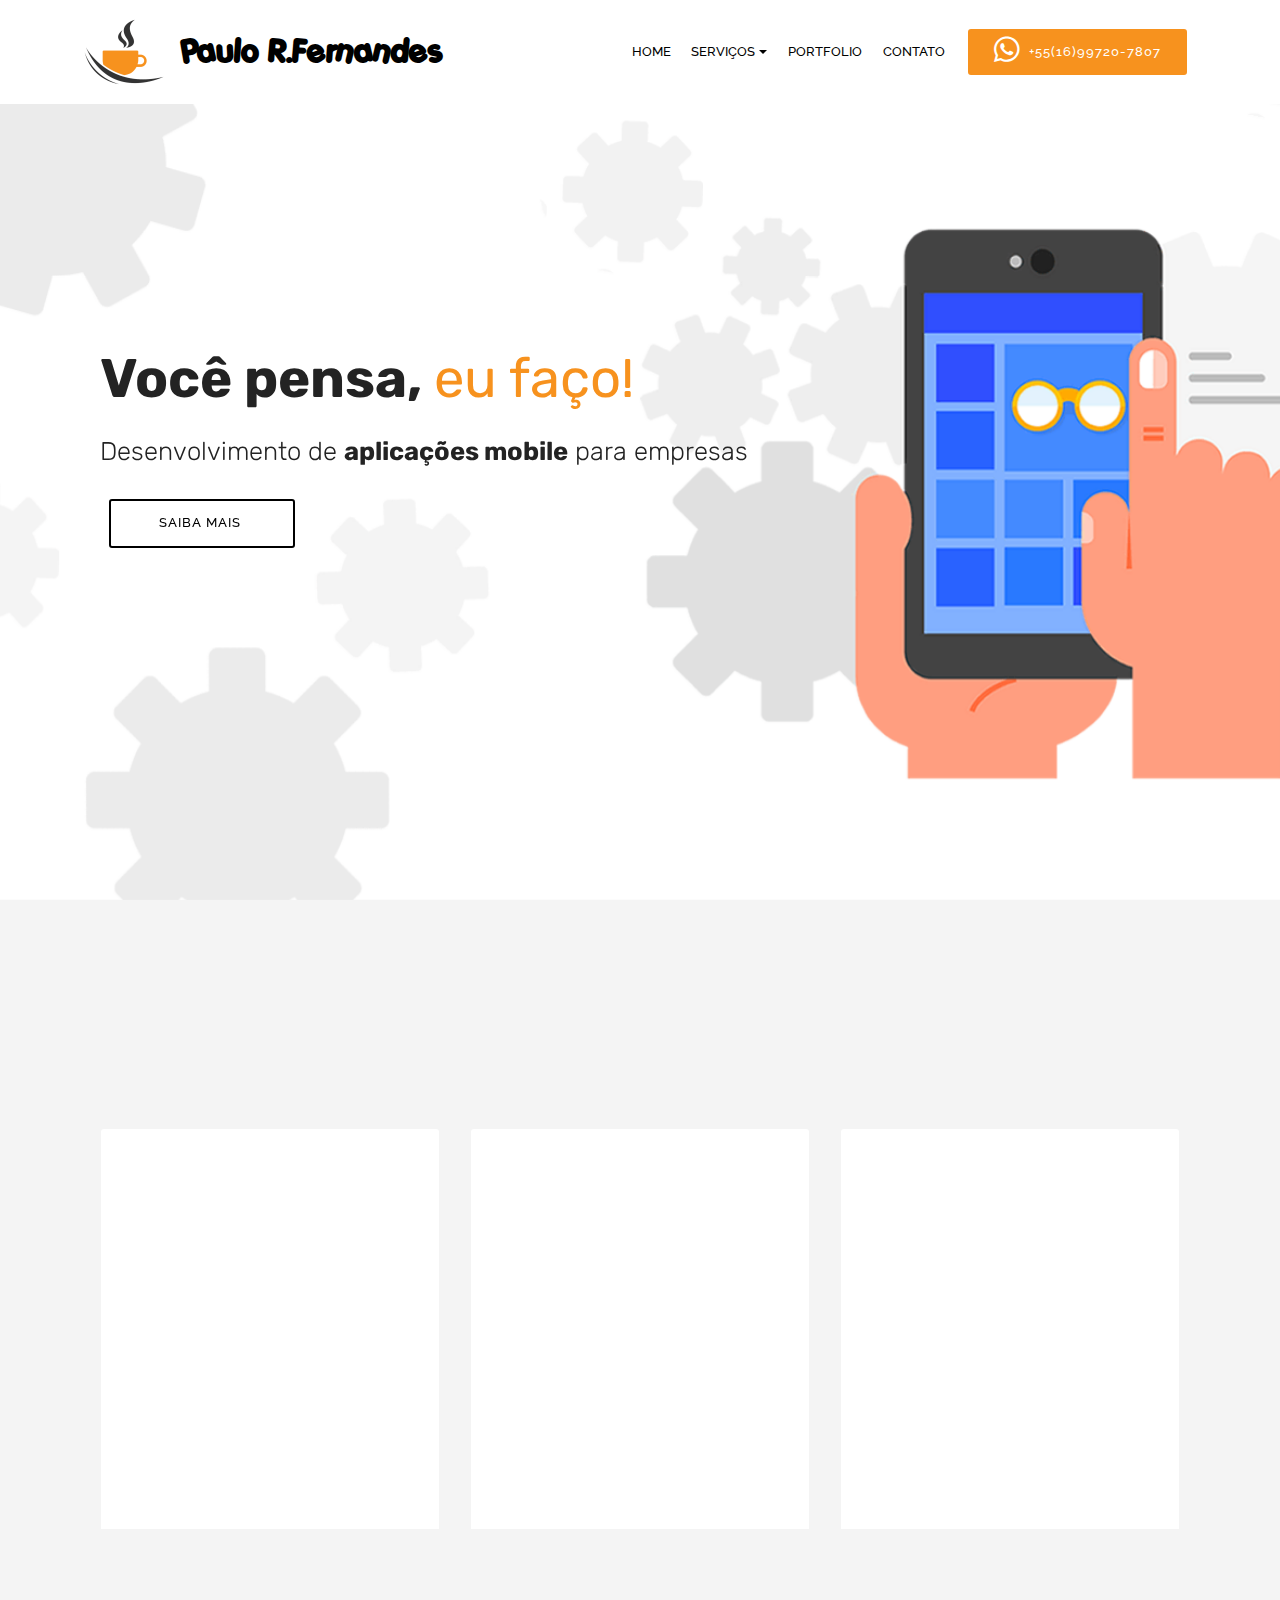
==== Aplicações mobile.html @ 1b13c876 "create github pages" ====
<!DOCTYPE html>
<html >
<head>
  <!-- Site made with Mobirise Website Builder v4.7.1, https://mobirise.com -->
  <meta charset="UTF-8">
  <meta http-equiv="X-UA-Compatible" content="IE=edge">
  <meta name="generator" content="Mobirise v4.7.1, mobirise.com">
  <meta name="viewport" content="width=device-width, initial-scale=1, minimum-scale=1">
  <link rel="shortcut icon" href="assets/images/favicon-1.paulorfernandes-55x55.png" type="image/x-icon">
  <meta name="description" content="Quanto custa ter um aplicativo, qual o valor a investir em um aplicativo para minha empresa?">
  <title>Aplicações mobile para empresas </title>
  <link rel="stylesheet" href="assets/web/assets/mobirise-icons-bold/mobirise-icons-bold.css">
  <link rel="stylesheet" href="assets/web/assets/mobirise-icons/mobirise-icons.css">
  <link rel="stylesheet" href="assets/tether/tether.min.css">
  <link rel="stylesheet" href="assets/soundcloud-plugin/style.css">
  <link rel="stylesheet" href="assets/bootstrap/css/bootstrap.min.css">
  <link rel="stylesheet" href="assets/bootstrap/css/bootstrap-grid.min.css">
  <link rel="stylesheet" href="assets/bootstrap/css/bootstrap-reboot.min.css">
  <link rel="stylesheet" href="assets/animatecss/animate.min.css">
  <link rel="stylesheet" href="assets/dropdown/css/style.css">
  <link rel="stylesheet" href="assets/socicon/css/styles.css">
  <link rel="stylesheet" href="assets/theme/css/style.css">
  <link href="assets/fonts/style.css" rel="stylesheet">
  <link rel="stylesheet" href="assets/mobirise/css/mbr-additional.css" type="text/css">
  
  
  
</head>
<body>

<!-- Google Analytics -->
<script>
(function(i,s,o,g,r,a,m){i['GoogleAnalyticsObject']=r;i[r]=i[r]||function(){
(i[r].q=i[r].q||[]).push(arguments)},i[r].l=1*new Date();a=s.createElement(o),
m=s.getElementsByTagName(o)[0];a.async=1;a.src=g;m.parentNode.insertBefore(a,m)
})(window,document,'script','https://www.google-analytics.com/analytics.js','ga');

ga('create', 'UA-XXXXX-Y', 'auto');
ga('send', 'pageview');
</script>
<!-- /Google Analytics -->


  <section class="menu cid-qTsHadf2aZ" once="menu" id="menu2-12">

    

    <nav class="navbar navbar-expand beta-menu navbar-dropdown align-items-center navbar-fixed-top navbar-toggleable-sm">
        <button class="navbar-toggler navbar-toggler-right" type="button" data-toggle="collapse" data-target="#navbarSupportedContent" aria-controls="navbarSupportedContent" aria-expanded="false" aria-label="Toggle navigation">
            <div class="hamburger">
                <span></span>
                <span></span>
                <span></span>
                <span></span>
            </div>
        </button>
        <div class="menu-logo">
            <div class="navbar-brand">
                <span class="navbar-logo">
                    <a href="index.html#footer1-c">
                        <img src="assets/images/favicon.paulorfernandes-1-176x176.png" alt="Desenvolvedor web desde 2007" title="Desenvolvedor web desde 2007" style="height: 5.5rem;">
                    </a>
                </span>
                <span class="navbar-caption-wrap"><a class="navbar-caption text-black display-5" href="index.html#header9-e">
                        Paulo R.Fernandes</a></span>
            </div>
        </div>
        <div class="collapse navbar-collapse" id="navbarSupportedContent">
            <ul class="navbar-nav nav-dropdown" data-app-modern-menu="true"><li class="nav-item">
                    <a class="nav-link link text-black display-4" href="index.html#header9-e">
                        HOME</a>
                </li><li class="nav-item dropdown open"><a class="nav-link link text-black dropdown-toggle display-4" href="index.html#features10-3" aria-expanded="true" data-toggle="dropdown-submenu">
                        SERVIÇOS</a><div class="dropdown-menu"><a class="text-black dropdown-item display-4" href="index.html#features10-3" aria-expanded="true">MEUS SERVIÇOS</a><a class="text-black dropdown-item display-4" href="app.html#header9-16" aria-expanded="true">APLICAÇÕES MOBILE</a></div></li><li class="nav-item"><a class="nav-link link text-black display-4" href="index.html#clients-0">
                        PORTFOLIO</a></li>
                <li class="nav-item">
                    <a class="nav-link link text-black display-4" href="index.html#form1-a">CONTATO</a>
                </li></ul>
            <div class="navbar-buttons mbr-section-btn"><a class="btn btn-sm btn-primary display-4" href="https://api.whatsapp.com/send?text=Ola,%20Paulo&phone=5516997207807"><span class="socicon socicon-whatsapp mbr-iconfont mbr-iconfont-btn"></span>
                    
                    +55(16)99720-7807</a></div>
        </div>
    </nav>
</section>

<section class="engine"><a href="https://mobirise.ws/l">html web creator</a></section><section class="header9 cid-qZQZypnzHn mbr-fullscreen mbr-parallax-background" id="header9-16">

    

    

    <div class="container">
        <div class="media-container-column mbr-white col-md-8">
            <h1 class="mbr-section-title align-left mbr-bold pb-3 mbr-fonts-style display-1">Você pensa, <a href="#">eu faço!</a></h1>
            <h3 class="mbr-section-subtitle align-left mbr-light pb-3 mbr-fonts-style display-2"><span style="font-style: normal;">
                Desenvolvimento de <strong>aplicações mobile</strong> para empresas</span></h3>
            
            <div class="mbr-section-btn align-left"><a class="btn btn-md btn-black-outline display-4" href="app.html#content4-17">SAIBA MAIS&nbsp;</a></div>
        </div>
    </div>

    
</section>

<section class="mbr-section content4 cid-qZR2YYyKyq" id="content4-17">

    

    <div class="container">
        <div class="media-container-row">
            <div class="title col-12 col-md-8">
                <h2 class="align-center pb-3 mbr-fonts-style display-2"><strong>
                    Soluções em desenvolvimento de aplicativos</strong></h2>
                <h3 class="mbr-section-subtitle align-center mbr-light mbr-fonts-style display-7">Saiba o que posso oferecer para você e sua empresa ingressar no mundo mobile</h3>
                
            </div>
        </div>
    </div>
</section>

<section class="features6 cid-qZQZvyrbsu" id="features6-15">
    
    

    
    <div class="container">
        <div class="media-container-row">

            <div class="card p-3 col-12 col-md-6 col-lg-4">
                <div class="card-img pb-3">
                    <a href="index.html#form1-a"><span class="mbr-iconfont mbrib-touch-swipe" style="color: rgb(0, 0, 0);"></span></a>
                </div>
                <div class="card-box">
                    <h4 class="card-title py-3 mbr-fonts-style display-7"><strong>
                        APLICAÇÕES MOBILE</strong></h4>
                    <p class="mbr-text mbr-fonts-style display-7">
                       O mundo é cada vez mais mobile. E eu estou apto a entregar a melhor opção neste seguimento para sua empresa, desenvolvo em todas as plataformas, IOS, ANDROID, e outros.&nbsp;</p>
                </div>
            </div>

            <div class="card p-3 col-12 col-md-6 col-lg-4">
                <div class="card-img pb-3">
                    <a href="index.html#form1-a"><span class="mbr-iconfont mbrib-website-theme" style="color: rgb(0, 0, 0);"></span></a>
                </div>
                <div class="card-box">
                    <h4 class="card-title py-3 mbr-fonts-style display-7"><strong>
                        DESIGN CRIATIVO</strong></h4>
                    <p class="mbr-text mbr-fonts-style display-7">Quando falamos em design de app trabalho focado &nbsp;na usabilidade de quem vai desfrutar das funcionalidades tentando sempre superar sua expecattiva, formas, cores, icones, e mais.</p>
                </div>
            </div>

            <div class="card p-3 col-12 col-md-6 col-lg-4">
                <div class="card-img pb-3">
                    <a href="index.html#form1-a"><span class="mbr-iconfont mbrib-photos" style="color: rgb(0, 0, 0);"></span></a>
                </div>
                <div class="card-box">
                    <h4 class="card-title py-3 mbr-fonts-style display-7"><strong>
                        APLICATIVOS FACEBOOK</strong></h4>
                    <p class="mbr-text mbr-fonts-style display-7">
                       Considerando um grande meio de comunicação, também crio aplicações mobile para a rede social Facebook, integrando com seu aplicativo direto nas lojas mobile. (IOS e ANDROID)&nbsp;</p>
                </div>
            </div>

            

        </div>

    </div>

</section>

<section class="mbr-section info1 cid-qZRbOLakfM" id="info1-1a">

    

    
    <div class="container">
        <div class="row justify-content-center content-row">
            <div class="media-container-column title col-12 col-lg-7 col-md-6">
                <h3 class="mbr-section-subtitle align-left mbr-light pb-3 mbr-fonts-style display-2">Qual o valor para investir em um aplicativo?&nbsp;</h3>
                <h2 class="align-left mbr-bold mbr-fonts-style display-7">
                    Garantia do melhor (custo X benefício) &nbsp;➜</h2>
            </div>
            <div class="media-container-column col-12 col-lg-3 col-md-4">
                <div class="mbr-section-btn align-right py-4"><a class="btn btn-primary display-4" href="index.html#form1-a">ENTRE EM CONTATO</a></div>
            </div>
        </div>
    </div>
</section>

<section class="cid-qZR9e1FSgz mbr-parallax-background" id="footer1-18">

    

    <div class="mbr-overlay" style="background-color: rgb(0, 0, 0); opacity: 0.5;"></div>

    <div class="container">
        <div class="media-container-row content text-white">
            <div class="col-12 col-md-3">
                <div class="media-wrap">
                    <a href="index.html#header9-e">
                        <img src="assets/images/favicon.paulorfernandes-192x192.png" alt="Encontrando soluções criativas para o seu negócio na web desde 2007" title="Encontrando soluções criativas para o seu negócio na web desde 2007">
                    </a>
                </div>
            </div>
            <div class="col-12 col-md-3 mbr-fonts-style display-7">
                <h5 class="pb-3"></h5>
                <p class="mbr-text"></p>
            </div>
            <div class="col-12 col-md-3 mbr-fonts-style display-4">
                <h5 class="pb-3"><a href="index.html#form1-a">Informações</a></h5>
                <p class="mbr-text">Atendimento &nbsp;em todo o Planeta Terra. Todos os seguimentos e&nbsp;pessoas físicas.<br><br>✆ Tel/Whatsapp <a href="tel:16997207807">+55 (16) 99720-7807</a><br></p>
            </div>
            <div class="col-12 col-md-3 mbr-fonts-style display-7">
                <h5 class="pb-3"></h5>
                <p class="mbr-text"></p>
            </div>
        </div>
        <div class="footer-lower">
            <div class="media-container-row">
                <div class="col-sm-12">
                    <hr>
                </div>
            </div>
            <div class="media-container-row mbr-white">
                <div class="col-sm-6 copyright">
                    <p class="mbr-text mbr-fonts-style display-4">© Copyright | Paulo R.Fernandes - Desenvolvedor Web Desde 2007</p>
                </div>
                <div class="col-md-6">
                    <div class="social-list align-right">
                        <div class="soc-item">
                            <a href="https://twitter.com" target="_blank">
                                <span class="mbr-iconfont mbr-iconfont-social socicon-twitter socicon" style="color: rgb(247, 146, 30);"></span>
                            </a>
                        </div>
                        <div class="soc-item">
                            <a href="https://www.facebook.com" target="_blank">
                                <span class="mbr-iconfont mbr-iconfont-social socicon-facebook socicon" style="color: rgb(247, 146, 30);"></span>
                            </a>
                        </div>
                        <div class="soc-item">
                            <a href="https://www.youtube.com" target="_blank">
                                <span class="mbr-iconfont mbr-iconfont-social socicon-youtube socicon" style="color: rgb(247, 146, 30);"></span>
                            </a>
                        </div>
                        <div class="soc-item">
                            <a href="https://instagram.com" target="_blank">
                                <span class="mbr-iconfont mbr-iconfont-social socicon-instagram socicon" style="color: rgb(247, 146, 30);"></span>
                            </a>
                        </div>
                        <div class="soc-item">
                            <a href="https://plus.google.com" target="_blank">
                                <span class="mbr-iconfont mbr-iconfont-social socicon-googleplus socicon" style="color: rgb(247, 146, 30);"></span>
                            </a>
                        </div>
                        <div class="soc-item">
                            <a href="https://www.behance.net" target="_blank">
                                <span class="mbr-iconfont mbr-iconfont-social socicon-behance socicon" style="color: rgb(247, 146, 30);"></span>
                            </a>
                        </div>
                    </div>
                </div>
            </div>
        </div>
    </div>
</section>


  <script src="assets/web/assets/jquery/jquery.min.js"></script>
  <script src="assets/tether/tether.min.js"></script>
  <script src="assets/popper/popper.min.js"></script>
  <script src="assets/bootstrap/js/bootstrap.min.js"></script>
  <script src="assets/smoothscroll/smooth-scroll.js"></script>
  <script src="assets/parallax/jarallax.min.js"></script>
  <script src="assets/dropdown/js/script.min.js"></script>
  <script src="assets/touchswipe/jquery.touch-swipe.min.js"></script>
  <script src="assets/viewportchecker/jquery.viewportchecker.js"></script>
  <script src="assets/theme/js/script.js"></script>
  
  
 <div id="scrollToTop" class="scrollToTop mbr-arrow-up"><a style="text-align: center;"><i></i></a></div>
    <input name="animation" type="hidden">
  </body>
</html>
---- assets/web/assets/mobirise-icons-bold/mobirise-icons-bold.css ----
@font-face {
  font-family: 'mobirise-icons-bold';
  src:  url('mobirise-icons-bold.eot?m1l4yr');
  src:  url('mobirise-icons-bold.eot?m1l4yr#iefix') format('embedded-opentype'),
    url('mobirise-icons-bold.ttf?m1l4yr') format('truetype'),
    url('mobirise-icons-bold.woff?m1l4yr') format('woff'),
    url('mobirise-icons-bold.svg?m1l4yr#mobirise-icons-bold') format('svg');
  font-weight: normal;
  font-style: normal;
}

[class^="mbrib-"], [class*="mbrib-"] {
  /* use !important to prevent issues with browser extensions that change fonts */
  font-family: 'mobirise-icons-bold' !important;
  speak: none;
  font-style: normal;
  font-weight: normal;
  font-variant: normal;
  text-transform: none;
  line-height: 1;

  /* Better Font Rendering =========== */
  -webkit-font-smoothing: antialiased;
  -moz-osx-font-smoothing: grayscale;
}

.mbrib-add-submenu:before {
  content: "\e900";
}
.mbrib-alert:before {
  content: "\e901";
}
.mbrib-align-center:before {
  content: "\e902";
}
.mbrib-align-justify:before {
  content: "\e903";
}
.mbrib-align-left:before {
  content: "\e904";
}
.mbrib-align-right:before {
  content: "\e905";
}
.mbrib-android:before {
  content: "\e906";
}
.mbrib-apple:before {
  content: "\e907";
}
.mbrib-arrow-down:before {
  content: "\e908";
}
.mbrib-arrow-next:before {
  content: "\e909";
}
.mbrib-arrow-prev:before {
  content: "\e90a";
}
.mbrib-arrow-up:before {
  content: "\e90b";
}
.mbrib-bold:before {
  content: "\e90c";
}
.mbrib-bookmark:before {
  content: "\e90d";
}
.mbrib-bootstrap:before {
  content: "\e90e";
}
.mbrib-briefcase:before {
  content: "\e90f";
}
.mbrib-browse:before {
  content: "\e910";
}
.mbrib-bulleted-list:before {
  content: "\e911";
}
.mbrib-calendar:before {
  content: "\e912";
}
.mbrib-camera:before {
  content: "\e913";
}
.mbrib-cart-add:before {
  content: "\e914";
}
.mbrib-cart-full:before {
  content: "\e915";
}
.mbrib-cash:before {
  content: "\e916";
}
.mbrib-change-style:before {
  content: "\e917";
}
.mbrib-chat:before {
  content: "\e918";
}
.mbrib-clock:before {
  content: "\e919";
}
.mbrib-close:before {
  content: "\e91a";
}
.mbrib-cloud:before {
  content: "\e91b";
}
.mbrib-code:before {
  content: "\e91c";
}
.mbrib-contact-form:before {
  content: "\e91d";
}
.mbrib-credit-card:before {
  content: "\e91e";
}
.mbrib-cursor-click:before {
  content: "\e91f";
}
.mbrib-cust-feedback:before {
  content: "\e920";
}
.mbrib-database:before {
  content: "\e921";
}
.mbrib-delivery:before {
  content: "\e922";
}
.mbrib-desktop:before {
  content: "\e923";
}
.mbrib-devices:before {
  content: "\e924";
}
.mbrib-down:before {
  content: "\e925";
}
.mbrib-download:before {
  content: "\e926";
}
.mbrib-drag-n-drop:before {
  content: "\e927";
}
.mbrib-drag-n-drop2:before {
  content: "\e928";
}
.mbrib-edit:before {
  content: "\e929";
}
.mbrib-edit2:before {
  content: "\e92a";
}
.mbrib-error:before {
  content: "\e92b";
}
.mbrib-extension:before {
  content: "\e92c";
}
.mbrib-features:before {
  content: "\e92d";
}
.mbrib-file:before {
  content: "\e92e";
}
.mbrib-flag:before {
  content: "\e92f";
}
.mbrib-folder:before {
  content: "\e930";
}
.mbrib-gift:before {
  content: "\e931";
}
.mbrib-github:before {
  content: "\e932";
}
.mbrib-globe-2:before {
  content: "\e933";
}
.mbrib-globe:before {
  content: "\e934";
}
.mbrib-growing-chart:before {
  content: "\e935";
}
.mbrib-hearth:before {
  content: "\e936";
}
.mbrib-help:before {
  content: "\e937";
}
.mbrib-home:before {
  content: "\e938";
}
.mbrib-hot-cup:before {
  content: "\e939";
}
.mbrib-idea:before {
  content: "\e93a";
}
.mbrib-image-gallery:before {
  content: "\e93b";
}
.mbrib-image-slider:before {
  content: "\e93c";
}
.mbrib-info:before {
  content: "\e93d";
}
.mbrib-italic:before {
  content: "\e93e";
}
.mbrib-key:before {
  content: "\e93f";
}
.mbrib-laptop:before {
  content: "\e940";
}
.mbrib-layers:before {
  content: "\e941";
}
.mbrib-left-right:before {
  content: "\e942";
}
.mbrib-left:before {
  content: "\e943";
}
.mbrib-letter:before {
  content: "\e944";
}
.mbrib-like:before {
  content: "\e945";
}
.mbrib-link:before {
  content: "\e946";
}
.mbrib-lock:before {
  content: "\e947";
}
.mbrib-login:before {
  content: "\e948";
}
.mbrib-logout:before {
  content: "\e949";
}
.mbrib-magic-stick:before {
  content: "\e94a";
}
.mbrib-map-pin:before {
  content: "\e94b";
}
.mbrib-menu:before {
  content: "\e94c";
}
.mbrib-mobile:before {
  content: "\e94d";
}
.mbrib-mobile2:before {
  content: "\e94e";
}
.mbrib-mobirise:before {
  content: "\e94f";
}
.mbrib-more-horizontal:before {
  content: "\e950";
}
.mbrib-more-vertical:before {
  content: "\e951";
}
.mbrib-music:before {
  content: "\e952";
}
.mbrib-new-file:before {
  content: "\e953";
}
.mbrib-numbered-list:before {
  content: "\e954";
}
.mbrib-opened-folder:before {
  content: "\e955";
}
.mbrib-pages:before {
  content: "\e956";
}
.mbrib-paper-plane:before {
  content: "\e957";
}
.mbrib-paperclip:before {
  content: "\e958";
}
.mbrib-photo:before {
  content: "\e959";
}
.mbrib-photos:before {
  content: "\e95a";
}
.mbrib-pin:before {
  content: "\e95b";
}
.mbrib-play:before {
  content: "\e95c";
}
.mbrib-plus:before {
  content: "\e95d";
}
.mbrib-preview:before {
  content: "\e95e";
}
.mbrib-print:before {
  content: "\e95f";
}
.mbrib-protect:before {
  content: "\e960";
}
.mbrib-question:before {
  content: "\e961";
}
.mbrib-quote-left:before {
  content: "\e962";
}
.mbrib-quote-right:before {
  content: "\e963";
}
.mbrib-redo:before {
  content: "\e964";
}
.mbrib-refresh:before {
  content: "\e965";
}
.mbrib-responsive:before {
  content: "\e966";
}
.mbrib-right:before {
  content: "\e967";
}
.mbrib-rocket:before {
  content: "\e968";
}
.mbrib-sad-face:before {
  content: "\e969";
}
.mbrib-sale:before {
  content: "\e96a";
}
.mbrib-save:before {
  content: "\e96b";
}
.mbrib-search:before {
  content: "\e96c";
}
.mbrib-setting:before {
  content: "\e96d";
}
.mbrib-setting2:before {
  content: "\e96e";
}
.mbrib-setting3:before {
  content: "\e96f";
}
.mbrib-share:before {
  content: "\e970";
}
.mbrib-shopping-bag:before {
  content: "\e971";
}
.mbrib-shopping-basket:before {
  content: "\e972";
}
.mbrib-shopping-cart:before {
  content: "\e973";
}
.mbrib-sites:before {
  content: "\e974";
}
.mbrib-smile-face:before {
  content: "\e975";
}
.mbrib-speed:before {
  content: "\e976";
}
.mbrib-star:before {
  content: "\e977";
}
.mbrib-success:before {
  content: "\e978";
}
.mbrib-sun:before {
  content: "\e979";
}
.mbrib-sun2:before {
  content: "\e97a";
}
.mbrib-tablet-vertical:before {
  content: "\e97b";
}
.mbrib-tablet:before {
  content: "\e97c";
}
.mbrib-target:before {
  content: "\e97d";
}
.mbrib-timer:before {
  content: "\e97e";
}
.mbrib-to-ftp:before {
  content: "\e97f";
}
.mbrib-to-local-drive:before {
  content: "\e980";
}
.mbrib-touch-swipe:before {
  content: "\e981";
}
.mbrib-touch:before {
  content: "\e982";
}
.mbrib-trash:before {
  content: "\e983";
}
.mbrib-underline:before {
  content: "\e984";
}
.mbrib-undo:before {
  content: "\e985";
}
.mbrib-unlink:before {
  content: "\e986";
}
.mbrib-unlock:before {
  content: "\e987";
}
.mbrib-up-down:before {
  content: "\e988";
}
.mbrib-up:before {
  content: "\e989";
}
.mbrib-update:before {
  content: "\e98a";
}
.mbrib-upload:before {
  content: "\e98b";
}
.mbrib-user:before {
  content: "\e98c";
}
.mbrib-user2:before {
  content: "\e98d";
}
.mbrib-users:before {
  content: "\e98e";
}
.mbrib-video-play:before {
  content: "\e98f";
}
.mbrib-video:before {
  content: "\e990";
}
.mbrib-watch:before {
  content: "\e991";
}
.mbrib-website-theme:before {
  content: "\e992";
}
.mbrib-wifi:before {
  content: "\e993";
}
.mbrib-windows:before {
  content: "\e994";
}
.mbrib-zoom-out:before {
  content: "\e995";
}
---- assets/web/assets/mobirise-icons/mobirise-icons.css ----
@font-face {
  font-family: 'MobiriseIcons';
  src:  url('mobirise-icons.eot?spat4u');
  src:  url('mobirise-icons.eot?spat4u#iefix') format('embedded-opentype'),
    url('mobirise-icons.ttf?spat4u') format('truetype'),
    url('mobirise-icons.woff?spat4u') format('woff'),
    url('mobirise-icons.svg?spat4u#MobiriseIcons') format('svg');
  font-weight: normal;
  font-style: normal;
}

[class^="mbri-"], [class*=" mbri-"] {
  /* use !important to prevent issues with browser extensions that change fonts */
  font-family: MobiriseIcons !important;
  speak: none;
  font-style: normal;
  font-weight: normal;
  font-variant: normal;
  text-transform: none;
  line-height: 1;

  /* Better Font Rendering =========== */
  -webkit-font-smoothing: antialiased;
  -moz-osx-font-smoothing: grayscale;
}

.mbri-add-submenu:before {
  content: "\e900";
}
.mbri-alert:before {
  content: "\e901";
}
.mbri-align-center:before {
  content: "\e902";
}
.mbri-align-justify:before {
  content: "\e903";
}
.mbri-align-left:before {
  content: "\e904";
}
.mbri-align-right:before {
  content: "\e905";
}
.mbri-android:before {
  content: "\e906";
}
.mbri-apple:before {
  content: "\e907";
}
.mbri-arrow-down:before {
  content: "\e908";
}
.mbri-arrow-next:before {
  content: "\e909";
}
.mbri-arrow-prev:before {
  content: "\e90a";
}
.mbri-arrow-up:before {
  content: "\e90b";
}
.mbri-bold:before {
  content: "\e90c";
}
.mbri-bookmark:before {
  content: "\e90d";
}
.mbri-bootstrap:before {
  content: "\e90e";
}
.mbri-briefcase:before {
  content: "\e90f";
}
.mbri-browse:before {
  content: "\e910";
}
.mbri-bulleted-list:before {
  content: "\e911";
}
.mbri-calendar:before {
  content: "\e912";
}
.mbri-camera:before {
  content: "\e913";
}
.mbri-cart-add:before {
  content: "\e914";
}
.mbri-cart-full:before {
  content: "\e915";
}
.mbri-cash:before {
  content: "\e916";
}
.mbri-change-style:before {
  content: "\e917";
}
.mbri-chat:before {
  content: "\e918";
}
.mbri-clock:before {
  content: "\e919";
}
.mbri-close:before {
  content: "\e91a";
}
.mbri-cloud:before {
  content: "\e91b";
}
.mbri-code:before {
  content: "\e91c";
}
.mbri-contact-form:before {
  content: "\e91d";
}
.mbri-credit-card:before {
  content: "\e91e";
}
.mbri-cursor-click:before {
  content: "\e91f";
}
.mbri-cust-feedback:before {
  content: "\e920";
}
.mbri-database:before {
  content: "\e921";
}
.mbri-delivery:before {
  content: "\e922";
}
.mbri-desktop:before {
  content: "\e923";
}
.mbri-devices:before {
  content: "\e924";
}
.mbri-down:before {
  content: "\e925";
}
.mbri-download:before {
  content: "\e989";
}
.mbri-drag-n-drop:before {
  content: "\e927";
}
.mbri-drag-n-drop2:before {
  content: "\e928";
}
.mbri-edit:before {
  content: "\e929";
}
.mbri-edit2:before {
  content: "\e92a";
}
.mbri-error:before {
  content: "\e92b";
}
.mbri-extension:before {
  content: "\e92c";
}
.mbri-features:before {
  content: "\e92d";
}
.mbri-file:before {
  content: "\e92e";
}
.mbri-flag:before {
  content: "\e92f";
}
.mbri-folder:before {
  content: "\e930";
}
.mbri-gift:before {
  content: "\e931";
}
.mbri-github:before {
  content: "\e932";
}
.mbri-globe:before {
  content: "\e933";
}
.mbri-globe-2:before {
  content: "\e934";
}
.mbri-growing-chart:before {
  content: "\e935";
}
.mbri-hearth:before {
  content: "\e936";
}
.mbri-help:before {
  content: "\e937";
}
.mbri-home:before {
  content: "\e938";
}
.mbri-hot-cup:before {
  content: "\e939";
}
.mbri-idea:before {
  content: "\e93a";
}
.mbri-image-gallery:before {
  content: "\e93b";
}
.mbri-image-slider:before {
  content: "\e93c";
}
.mbri-info:before {
  content: "\e93d";
}
.mbri-italic:before {
  content: "\e93e";
}
.mbri-key:before {
  content: "\e93f";
}
.mbri-laptop:before {
  content: "\e940";
}
.mbri-layers:before {
  content: "\e941";
}
.mbri-left-right:before {
  content: "\e942";
}
.mbri-left:before {
  content: "\e943";
}
.mbri-letter:before {
  content: "\e944";
}
.mbri-like:before {
  content: "\e945";
}
.mbri-link:before {
  content: "\e946";
}
.mbri-lock:before {
  content: "\e947";
}
.mbri-login:before {
  content: "\e948";
}
.mbri-logout:before {
  content: "\e949";
}
.mbri-magic-stick:before {
  content: "\e94a";
}
.mbri-map-pin:before {
  content: "\e94b";
}
.mbri-menu:before {
  content: "\e94c";
}
.mbri-mobile:before {
  content: "\e94d";
}
.mbri-mobile2:before {
  content: "\e94e";
}
.mbri-mobirise:before {
  content: "\e94f";
}
.mbri-more-horizontal:before {
  content: "\e950";
}
.mbri-more-vertical:before {
  content: "\e951";
}
.mbri-music:before {
  content: "\e952";
}
.mbri-new-file:before {
  content: "\e953";
}
.mbri-numbered-list:before {
  content: "\e954";
}
.mbri-opened-folder:before {
  content: "\e955";
}
.mbri-pages:before {
  content: "\e956";
}
.mbri-paper-plane:before {
  content: "\e957";
}
.mbri-paperclip:before {
  content: "\e958";
}
.mbri-photo:before {
  content: "\e959";
}
.mbri-photos:before {
  content: "\e95a";
}
.mbri-pin:before {
  content: "\e95b";
}
.mbri-play:before {
  content: "\e95c";
}
.mbri-plus:before {
  content: "\e95d";
}
.mbri-preview:before {
  content: "\e95e";
}
.mbri-print:before {
  content: "\e95f";
}
.mbri-protect:before {
  content: "\e960";
}
.mbri-question:before {
  content: "\e961";
}
.mbri-quote-left:before {
  content: "\e962";
}
.mbri-quote-right:before {
  content: "\e963";
}
.mbri-refresh:before {
  content: "\e964";
}
.mbri-responsive:before {
  content: "\e965";
}
.mbri-right:before {
  content: "\e966";
}
.mbri-rocket:before {
  content: "\e967";
}
.mbri-sad-face:before {
  content: "\e968";
}
.mbri-sale:before {
  content: "\e969";
}
.mbri-save:before {
  content: "\e96a";
}
.mbri-search:before {
  content: "\e96b";
}
.mbri-setting:before {
  content: "\e96c";
}
.mbri-setting2:before {
  content: "\e96d";
}
.mbri-setting3:before {
  content: "\e96e";
}
.mbri-share:before {
  content: "\e96f";
}
.mbri-shopping-bag:before {
  content: "\e970";
}
.mbri-shopping-basket:before {
  content: "\e971";
}
.mbri-shopping-cart:before {
  content: "\e972";
}
.mbri-sites:before {
  content: "\e973";
}
.mbri-smile-face:before {
  content: "\e974";
}
.mbri-speed:before {
  content: "\e975";
}
.mbri-star:before {
  content: "\e976";
}
.mbri-success:before {
  content: "\e977";
}
.mbri-sun:before {
  content: "\e978";
}
.mbri-sun2:before {
  content: "\e979";
}
.mbri-tablet:before {
  content: "\e97a";
}
.mbri-tablet-vertical:before {
  content: "\e97b";
}
.mbri-target:before {
  content: "\e97c";
}
.mbri-timer:before {
  content: "\e97d";
}
.mbri-to-ftp:before {
  content: "\e97e";
}
.mbri-to-local-drive:before {
  content: "\e97f";
}
.mbri-touch-swipe:before {
  content: "\e980";
}
.mbri-touch:before {
  content: "\e981";
}
.mbri-trash:before {
  content: "\e982";
}
.mbri-underline:before {
  content: "\e983";
}
.mbri-unlink:before {
  content: "\e984";
}
.mbri-unlock:before {
  content: "\e985";
}
.mbri-up-down:before {
  content: "\e986";
}
.mbri-up:before {
  content: "\e987";
}
.mbri-update:before {
  content: "\e988";
}
.mbri-upload:before {
 content: "\e926"; 
}
.mbri-user:before {
  content: "\e98a";
}
.mbri-user2:before {
  content: "\e98b";
}
.mbri-users:before {
  content: "\e98c";
}
.mbri-video:before {
  content: "\e98d";
}
.mbri-video-play:before {
  content: "\e98e";
}
.mbri-watch:before {
  content: "\e98f";
}
.mbri-website-theme:before {
  content: "\e990";
}
.mbri-wifi:before {
  content: "\e991";
}
.mbri-windows:before {
  content: "\e992";
}
.mbri-zoom-out:before {
  content: "\e993";
}
.mbri-redo:before {
  content: "\e994";
}
.mbri-undo:before {
  content: "\e995";
}
---- assets/soundcloud-plugin/style.css ----
.addons-container {
  position: relative;
  margin-left: auto;
  margin-right: auto;
  padding-right: 15px;
  padding-left: 15px; }
  @media (min-width: 576px) {
    .addons-container {
      padding-right: 15px;
      padding-left: 15px; } }
  @media (min-width: 768px) {
    .addons-container {
      padding-right: 15px;
      padding-left: 15px; } }
  @media (min-width: 992px) {
    .addons-container {
      padding-right: 15px;
      padding-left: 15px; } }
  @media (min-width: 1200px) {
    .addons-container {
      padding-right: 15px;
      padding-left: 15px; } }
  @media (min-width: 576px) {
    .addons-container {
      width: 540px;
      max-width: 100%; } }
  @media (min-width: 768px) {
    .addons-container {
      width: 720px;
      max-width: 100%; } }
  @media (min-width: 992px) {
    .addons-container {
      width: 960px;
      max-width: 100%; } }
  @media (min-width: 1200px) {
    .addons-container {
      width: 1140px;
      max-width: 100%; } }

.addons-container-inner{
    position: relative;
    width: 100%;
    min-height: 1px;
    padding-right: 15px;
    padding-left: 15px;
}
@media (min-width: 567px) {
    .addons-container-inner{
        -ms-flex: 0 0 66.666667%;
        flex: 0 0 66.666667%;
        max-width: 66.666667%;
    }
}
.addons-row{
    display: flex;
    justify-content:center;
}
---- assets/dropdown/css/style.css ----
.navbar-dropdown {
  left: 0;
  padding: 0;
  position: absolute;
  right: 0;
  top: 0;
  transition: all 0.45s ease;
  z-index: 1030;
  background: #282828; }
  .navbar-dropdown .navbar-logo {
    margin-right: 0.8rem;
    transition: margin 0.3s ease-in-out;
    vertical-align: middle; }
    .navbar-dropdown .navbar-logo img {
      height: 3.125rem;
      transition: all 0.3s ease-in-out; }
    .navbar-dropdown .navbar-logo.mbr-iconfont {
      font-size: 3.125rem;
      line-height: 3.125rem; }
  .navbar-dropdown .navbar-caption {
    font-weight: 700;
    white-space: normal;
    vertical-align: -4px;
    line-height: 3.125rem !important; }
    .navbar-dropdown .navbar-caption, .navbar-dropdown .navbar-caption:hover {
      color: inherit;
      text-decoration: none; }
  .navbar-dropdown .mbr-iconfont + .navbar-caption {
    vertical-align: -1px; }
  .navbar-dropdown.navbar-fixed-top {
    position: fixed; }
  .navbar-dropdown .navbar-brand span {
    vertical-align: -4px; }
  .navbar-dropdown.bg-color.transparent {
    background: none; }
  .navbar-dropdown.navbar-short .navbar-brand {
    padding: 0.625rem 0; }
    .navbar-dropdown.navbar-short .navbar-brand span {
      vertical-align: -1px; }
  .navbar-dropdown.navbar-short .navbar-caption {
    line-height: 2.375rem !important;
    vertical-align: -2px; }
  .navbar-dropdown.navbar-short .navbar-logo {
    margin-right: 0.5rem; }
    .navbar-dropdown.navbar-short .navbar-logo img {
      height: 2.375rem; }
    .navbar-dropdown.navbar-short .navbar-logo.mbr-iconfont {
      font-size: 2.375rem;
      line-height: 2.375rem; }
  .navbar-dropdown.navbar-short .mbr-table-cell {
    height: 3.625rem; }
  .navbar-dropdown .navbar-close {
    left: 0.6875rem;
    position: fixed;
    top: 0.75rem;
    z-index: 1000; }
  .navbar-dropdown .hamburger-icon {
    content: "";
    display: inline-block;
    vertical-align: middle;
    width: 16px;
    -webkit-box-shadow: 0 -6px 0 1px #282828,0 0 0 1px #282828,0 6px 0 1px #282828;
    -moz-box-shadow: 0 -6px 0 1px #282828,0 0 0 1px #282828,0 6px 0 1px #282828;
    box-shadow: 0 -6px 0 1px #282828,0 0 0 1px #282828,0 6px 0 1px #282828; }

.dropdown-menu .dropdown-toggle[data-toggle="dropdown-submenu"]::after {
  border-bottom: 0.35em solid transparent;
  border-left: 0.35em solid;
  border-right: 0;
  border-top: 0.35em solid transparent;
  margin-left: 0.3rem; }

.dropdown-menu .dropdown-item:focus {
  outline: 0; }

.nav-dropdown {
  font-size: 0.75rem;
  font-weight: 500;
  height: auto !important; }
  .nav-dropdown .nav-btn {
    padding-left: 1rem; }
  .nav-dropdown .link {
    margin: .667em 1.667em;
    font-weight: 500;
    padding: 0;
    transition: color .2s ease-in-out; }
    .nav-dropdown .link.dropdown-toggle {
      margin-right: 2.583em; }
      .nav-dropdown .link.dropdown-toggle::after {
        margin-left: .25rem;
        border-top: 0.35em solid;
        border-right: 0.35em solid transparent;
        border-left: 0.35em solid transparent;
        border-bottom: 0; }
      .nav-dropdown .link.dropdown-toggle[aria-expanded="true"] {
        margin: 0;
        padding: 0.667em 3.263em  0.667em 1.667em; }
  .nav-dropdown .link::after,
  .nav-dropdown .dropdown-item::after {
    color: inherit; }
  .nav-dropdown .btn {
    font-size: 0.75rem;
    font-weight: 700;
    letter-spacing: 0;
    margin-bottom: 0;
    padding-left: 1.25rem;
    padding-right: 1.25rem; }
  .nav-dropdown .dropdown-menu {
    border-radius: 0;
    border: 0;
    left: 0;
    margin: 0;
    padding-bottom: 1.25rem;
    padding-top: 1.25rem;
    position: relative; }
  .nav-dropdown .dropdown-submenu {
    margin-left: 0.125rem;
    top: 0; }
  .nav-dropdown .dropdown-item {
    font-weight: 500;
    line-height: 2;
    padding: 0.3846em 4.615em 0.3846em 1.5385em;
    position: relative;
    transition: color .2s ease-in-out, background-color .2s ease-in-out; }
    .nav-dropdown .dropdown-item::after {
      margin-top: -0.3077em;
      position: absolute;
      right: 1.1538em;
      top: 50%; }
    .nav-dropdown .dropdown-item:focus, .nav-dropdown .dropdown-item:hover {
      background: none; }

@media (max-width: 767px) {
  .nav-dropdown.navbar-toggleable-sm {
    bottom: 0;
    display: none;
    left: 0;
    overflow-x: hidden;
    position: fixed;
    top: 0;
    transform: translateX(-100%);
    -ms-transform: translateX(-100%);
    -webkit-transform: translateX(-100%);
    width: 18.75rem;
    z-index: 999; } }
.nav-dropdown.navbar-toggleable-xl {
  bottom: 0;
  display: none;
  left: 0;
  overflow-x: hidden;
  position: fixed;
  top: 0;
  transform: translateX(-100%);
  -ms-transform: translateX(-100%);
  -webkit-transform: translateX(-100%);
  width: 18.75rem;
  z-index: 999; }

.nav-dropdown-sm {
  display: block !important;
  overflow-x: hidden;
  overflow: auto;
  padding-top: 3.875rem; }
  .nav-dropdown-sm::after {
    content: "";
    display: block;
    height: 3rem;
    width: 100%; }
  .nav-dropdown-sm.collapse.in ~ .navbar-close {
    display: block !important; }
  .nav-dropdown-sm.collapsing, .nav-dropdown-sm.collapse.in {
    transform: translateX(0);
    -ms-transform: translateX(0);
    -webkit-transform: translateX(0);
    transition: all 0.25s ease-out;
    -webkit-transition: all 0.25s ease-out;
    background: #282828; }
  .nav-dropdown-sm.collapsing[aria-expanded="false"] {
    transform: translateX(-100%);
    -ms-transform: translateX(-100%);
    -webkit-transform: translateX(-100%); }
  .nav-dropdown-sm .nav-item {
    display: block;
    margin-left: 0 !important;
    padding-left: 0; }
  .nav-dropdown-sm .link,
  .nav-dropdown-sm .dropdown-item {
    border-top: 1px dotted rgba(255, 255, 255, 0.1);
    font-size: 0.8125rem;
    line-height: 1.6;
    margin: 0 !important;
    padding: 0.875rem 2.4rem 0.875rem 1.5625rem !important;
    position: relative;
    white-space: normal; }
    .nav-dropdown-sm .link:focus, .nav-dropdown-sm .link:hover,
    .nav-dropdown-sm .dropdown-item:focus,
    .nav-dropdown-sm .dropdown-item:hover {
      background: rgba(0, 0, 0, 0.2) !important;
      color: #c0a375; }
  .nav-dropdown-sm .nav-btn {
    position: relative;
    padding: 1.5625rem 1.5625rem 0 1.5625rem; }
    .nav-dropdown-sm .nav-btn::before {
      border-top: 1px dotted rgba(255, 255, 255, 0.1);
      content: "";
      left: 0;
      position: absolute;
      top: 0;
      width: 100%; }
    .nav-dropdown-sm .nav-btn + .nav-btn {
      padding-top: 0.625rem; }
      .nav-dropdown-sm .nav-btn + .nav-btn::before {
        display: none; }
  .nav-dropdown-sm .btn {
    padding: 0.625rem 0; }
  .nav-dropdown-sm .dropdown-toggle[data-toggle="dropdown-submenu"]::after {
    margin-left: .25rem;
    border-top: 0.35em solid;
    border-right: 0.35em solid transparent;
    border-left: 0.35em solid transparent;
    border-bottom: 0; }
  .nav-dropdown-sm .dropdown-toggle[data-toggle="dropdown-submenu"][aria-expanded="true"]::after {
    border-top: 0;
    border-right: 0.35em solid transparent;
    border-left: 0.35em solid transparent;
    border-bottom: 0.35em solid; }
  .nav-dropdown-sm .dropdown-menu {
    margin: 0;
    padding: 0;
    position: relative;
    top: 0;
    left: 0;
    width: 100%;
    border: 0;
    float: none;
    border-radius: 0;
    background: none; }
  .nav-dropdown-sm .dropdown-submenu {
    left: 100%;
    margin-left: 0.125rem;
    margin-top: -1.25rem;
    top: 0; }

.navbar-toggleable-sm .nav-dropdown .dropdown-menu {
  position: absolute; }

.navbar-toggleable-sm .nav-dropdown .dropdown-submenu {
  left: 100%;
  margin-left: 0.125rem;
  margin-top: -1.25rem;
  top: 0; }

.navbar-toggleable-sm.opened .nav-dropdown .dropdown-menu {
  position: relative; }

.navbar-toggleable-sm.opened .nav-dropdown .dropdown-submenu {
  left: 0;
  margin-left: 00rem;
  margin-top: 0rem;
  top: 0; }

.is-builder .nav-dropdown.collapsing {
  transition: none !important; }

/*# sourceMappingURL=style.css.map */
---- assets/socicon/css/styles.css ----
@charset "UTF-8";

@font-face {
  font-family: "socicon";
  src:url("../fonts/socicon.eot");
  src:url("../fonts/socicon.eot?#iefix") format("embedded-opentype"),
    url("../fonts/socicon.woff") format("woff"),
    url("../fonts/socicon.ttf") format("truetype"),
    url("../fonts/socicon.svg#socicon") format("svg");
  font-weight: normal;
  font-style: normal;

}

[data-icon]:before {
  font-family: "socicon" !important;
  content: attr(data-icon);
  font-style: normal !important;
  font-weight: normal !important;
  font-variant: normal !important;
  text-transform: none !important;
  speak: none;
  line-height: 1;
  -webkit-font-smoothing: antialiased;
  -moz-osx-font-smoothing: grayscale;
}

[class^="socicon-"]:before,
[class*=" socicon-"]:before {
  font-family: "socicon" !important;
  font-style: normal !important;
  font-weight: normal !important;
  font-variant: normal !important;
  text-transform: none !important;
  speak: none;
  line-height: 1;
  -webkit-font-smoothing: antialiased;
  -moz-osx-font-smoothing: grayscale;
}

.socicon-modelmayhem:before {
  content: "\e000";
}
.socicon-mixcloud:before {
  content: "\e001";
}
.socicon-drupal:before {
  content: "\e002";
}
.socicon-swarm:before {
  content: "\e003";
}
.socicon-istock:before {
  content: "\e004";
}
.socicon-yammer:before {
  content: "\e005";
}
.socicon-ello:before {
  content: "\e006";
}
.socicon-stackoverflow:before {
  content: "\e007";
}
.socicon-persona:before {
  content: "\e008";
}
.socicon-triplej:before {
  content: "\e009";
}
.socicon-houzz:before {
  content: "\e00a";
}
.socicon-rss:before {
  content: "\e00b";
}
.socicon-paypal:before {
  content: "\e00c";
}
.socicon-odnoklassniki:before {
  content: "\e00d";
}
.socicon-airbnb:before {
  content: "\e00e";
}
.socicon-periscope:before {
  content: "\e00f";
}
.socicon-outlook:before {
  content: "\e010";
}
.socicon-coderwall:before {
  content: "\e011";
}
.socicon-tripadvisor:before {
  content: "\e012";
}
.socicon-appnet:before {
  content: "\e013";
}
.socicon-goodreads:before {
  content: "\e014";
}
.socicon-tripit:before {
  content: "\e015";
}
.socicon-lanyrd:before {
  content: "\e016";
}
.socicon-slideshare:before {
  content: "\e017";
}
.socicon-buffer:before {
  content: "\e018";
}
.socicon-disqus:before {
  content: "\e019";
}
.socicon-vkontakte:before {
  content: "\e01a";
}
.socicon-whatsapp:before {
  content: "\e01b";
}
.socicon-patreon:before {
  content: "\e01c";
}
.socicon-storehouse:before {
  content: "\e01d";
}
.socicon-pocket:before {
  content: "\e01e";
}
.socicon-mail:before {
  content: "\e01f";
}
.socicon-blogger:before {
  content: "\e020";
}
.socicon-technorati:before {
  content: "\e021";
}
.socicon-reddit:before {
  content: "\e022";
}
.socicon-dribbble:before {
  content: "\e023";
}
.socicon-stumbleupon:before {
  content: "\e024";
}
.socicon-digg:before {
  content: "\e025";
}
.socicon-envato:before {
  content: "\e026";
}
.socicon-behance:before {
  content: "\e027";
}
.socicon-delicious:before {
  content: "\e028";
}
.socicon-deviantart:before {
  content: "\e029";
}
.socicon-forrst:before {
  content: "\e02a";
}
.socicon-play:before {
  content: "\e02b";
}
.socicon-zerply:before {
  content: "\e02c";
}
.socicon-wikipedia:before {
  content: "\e02d";
}
.socicon-apple:before {
  content: "\e02e";
}
.socicon-flattr:before {
  content: "\e02f";
}
.socicon-github:before {
  content: "\e030";
}
.socicon-renren:before {
  content: "\e031";
}
.socicon-friendfeed:before {
  content: "\e032";
}
.socicon-newsvine:before {
  content: "\e033";
}
.socicon-identica:before {
  content: "\e034";
}
.socicon-bebo:before {
  content: "\e035";
}
.socicon-zynga:before {
  content: "\e036";
}
.socicon-steam:before {
  content: "\e037";
}
.socicon-xbox:before {
  content: "\e038";
}
.socicon-windows:before {
  content: "\e039";
}
.socicon-qq:before {
  content: "\e03a";
}
.socicon-douban:before {
  content: "\e03b";
}
.socicon-meetup:before {
  content: "\e03c";
}
.socicon-playstation:before {
  content: "\e03d";
}
.socicon-android:before {
  content: "\e03e";
}
.socicon-snapchat:before {
  content: "\e03f";
}
.socicon-twitter:before {
  content: "\e040";
}
.socicon-facebook:before {
  content: "\e041";
}
.socicon-googleplus:before {
  content: "\e042";
}
.socicon-pinterest:before {
  content: "\e043";
}
.socicon-foursquare:before {
  content: "\e044";
}
.socicon-yahoo:before {
  content: "\e045";
}
.socicon-skype:before {
  content: "\e046";
}
.socicon-yelp:before {
  content: "\e047";
}
.socicon-feedburner:before {
  content: "\e048";
}
.socicon-linkedin:before {
  content: "\e049";
}
.socicon-viadeo:before {
  content: "\e04a";
}
.socicon-xing:before {
  content: "\e04b";
}
.socicon-myspace:before {
  content: "\e04c";
}
.socicon-soundcloud:before {
  content: "\e04d";
}
.socicon-spotify:before {
  content: "\e04e";
}
.socicon-grooveshark:before {
  content: "\e04f";
}
.socicon-lastfm:before {
  content: "\e050";
}
.socicon-youtube:before {
  content: "\e051";
}
.socicon-vimeo:before {
  content: "\e052";
}
.socicon-dailymotion:before {
  content: "\e053";
}
.socicon-vine:before {
  content: "\e054";
}
.socicon-flickr:before {
  content: "\e055";
}
.socicon-500px:before {
  content: "\e056";
}
.socicon-wordpress:before {
  content: "\e058";
}
.socicon-tumblr:before {
  content: "\e059";
}
.socicon-twitch:before {
  content: "\e05a";
}
.socicon-8tracks:before {
  content: "\e05b";
}
.socicon-amazon:before {
  content: "\e05c";
}
.socicon-icq:before {
  content: "\e05d";
}
.socicon-smugmug:before {
  content: "\e05e";
}
.socicon-ravelry:before {
  content: "\e05f";
}
.socicon-weibo:before {
  content: "\e060";
}
.socicon-baidu:before {
  content: "\e061";
}
.socicon-angellist:before {
  content: "\e062";
}
.socicon-ebay:before {
  content: "\e063";
}
.socicon-imdb:before {
  content: "\e064";
}
.socicon-stayfriends:before {
  content: "\e065";
}
.socicon-residentadvisor:before {
  content: "\e066";
}
.socicon-google:before {
  content: "\e067";
}
.socicon-yandex:before {
  content: "\e068";
}
.socicon-sharethis:before {
  content: "\e069";
}
.socicon-bandcamp:before {
  content: "\e06a";
}
.socicon-itunes:before {
  content: "\e06b";
}
.socicon-deezer:before {
  content: "\e06c";
}
.socicon-telegram:before {
  content: "\e06e";
}
.socicon-openid:before {
  content: "\e06f";
}
.socicon-amplement:before {
  content: "\e070";
}
.socicon-viber:before {
  content: "\e071";
}
.socicon-zomato:before {
  content: "\e072";
}
.socicon-draugiem:before {
  content: "\e074";
}
.socicon-endomodo:before {
  content: "\e075";
}
.socicon-filmweb:before {
  content: "\e076";
}
.socicon-stackexchange:before {
  content: "\e077";
}
.socicon-wykop:before {
  content: "\e078";
}
.socicon-teamspeak:before {
  content: "\e079";
}
.socicon-teamviewer:before {
  content: "\e07a";
}
.socicon-ventrilo:before {
  content: "\e07b";
}
.socicon-younow:before {
  content: "\e07c";
}
.socicon-raidcall:before {
  content: "\e07d";
}
.socicon-mumble:before {
  content: "\e07e";
}
.socicon-medium:before {
  content: "\e06d";
}
.socicon-bebee:before {
  content: "\e07f";
}
.socicon-hitbox:before {
  content: "\e080";
}
.socicon-reverbnation:before {
  content: "\e081";
}
.socicon-formulr:before {
  content: "\e082";
}
.socicon-instagram:before {
  content: "\e057";
}
.socicon-battlenet:before {
  content: "\e083";
}
.socicon-chrome:before {
  content: "\e084";
}
.socicon-discord:before {
  content: "\e086";
}
.socicon-issuu:before {
  content: "\e087";
}
.socicon-macos:before {
  content: "\e088";
}
.socicon-firefox:before {
  content: "\e089";
}
.socicon-opera:before {
  content: "\e08d";
}
.socicon-keybase:before {
  content: "\e090";
}
.socicon-alliance:before {
  content: "\e091";
}
.socicon-livejournal:before {
  content: "\e092";
}
.socicon-googlephotos:before {
  content: "\e093";
}
.socicon-horde:before {
  content: "\e094";
}
.socicon-etsy:before {
  content: "\e095";
}
.socicon-zapier:before {
  content: "\e096";
}
.socicon-google-scholar:before {
  content: "\e097";
}
.socicon-researchgate:before {
  content: "\e098";
}
.socicon-wechat:before {
  content: "\e099";
}
.socicon-strava:before {
  content: "\e09a";
}
.socicon-line:before {
  content: "\e09b";
}
.socicon-lyft:before {
  content: "\e09c";
}
.socicon-uber:before {
  content: "\e09d";
}
.socicon-songkick:before {
  content: "\e09e";
}
.socicon-viewbug:before {
  content: "\e09f";
}
.socicon-googlegroups:before {
  content: "\e0a0";
}
.socicon-quora:before {
  content: "\e073";
}
.socicon-diablo:before {
  content: "\e085";
}
.socicon-blizzard:before {
  content: "\e0a1";
}
.socicon-hearthstone:before {
  content: "\e08b";
}
.socicon-heroes:before {
  content: "\e08a";
}
.socicon-overwatch:before {
  content: "\e08c";
}
.socicon-warcraft:before {
  content: "\e08e";
}
.socicon-starcraft:before {
  content: "\e08f";
}
.socicon-beam:before {
  content: "\e0a2";
}
.socicon-curse:before {
  content: "\e0a3";
}
.socicon-player:before {
  content: "\e0a4";
}
.socicon-streamjar:before {
  content: "\e0a5";
}
.socicon-nintendo:before {
  content: "\e0a6";
}
.socicon-hellocoton:before {
  content: "\e0a7";
}
---- assets/theme/css/style.css ----
/*!
 * Mobirise v4 theme (https://mobirise.com/)
 * Copyright 2017 Mobirise
 */
section {
  background-color: #eeeeee; }

section,
.container,
.container-fluid {
  position: relative;
  word-wrap: break-word; }

a.mbr-iconfont:hover {
  text-decoration: none; }

.article .lead p, .article .lead ul, .article .lead ol, .article .lead pre, .article .lead blockquote {
  margin-bottom: 0; }

a {
  font-style: normal;
  font-weight: 400;
  cursor: pointer; }
  a, a:hover {
    text-decoration: none; }

figure {
  margin-bottom: 0; }

body {
  color: #232323; }

h1, h2, h3, h4, h5, h6,
.h1, .h2, .h3, .h4, .h5, .h6,
.display-1, .display-2, .display-3, .display-4 {
  line-height: 1;
  word-break: break-word;
  word-wrap: break-word; }

b, strong {
  font-weight: bold; }

blockquote {
  padding: 10px 0 10px 20px;
  position: relative;
  border-left: 2px solid;
  border-color: #ff3366; }

input:-webkit-autofill, input:-webkit-autofill:hover, input:-webkit-autofill:focus, input:-webkit-autofill:active {
  transition-delay: 9999s;
  transition-property: background-color, color; }

textarea[type="hidden"] {
  display: none; }

body {
  position: relative; }

section {
  background-position: 50% 50%;
  background-repeat: no-repeat;
  background-size: cover; }
  section .mbr-background-video,
  section .mbr-background-video-preview {
    position: absolute;
    bottom: 0;
    left: 0;
    right: 0;
    top: 0; }

.hidden {
  visibility: hidden; }

.mbr-z-index20 {
  z-index: 20; }

/*! Base colors */
.mbr-white {
  color: #ffffff; }

.mbr-black {
  color: #000000; }

.mbr-bg-white {
  background-color: #ffffff; }

.mbr-bg-black {
  background-color: #000000; }

/*! Text-aligns */
.align-left {
  text-align: left; }

.align-center {
  text-align: center; }

.align-right {
  text-align: right; }

@media (max-width: 767px) {
  .align-left, .align-center, .align-right, .mbr-section-btn, .mbr-section-title {
    text-align: center; } }
/*! Font-weight  */
.mbr-light {
  font-weight: 300; }

.mbr-regular {
  font-weight: 400; }

.mbr-semibold {
  font-weight: 500; }

.mbr-bold {
  font-weight: 700; }

/*! Media  */
.media-size-item {
  -webkit-flex: 1 1 auto;
  -moz-flex: 1 1 auto;
  -ms-flex: 1 1 auto;
  -o-flex: 1 1 auto;
  flex: 1 1 auto; }

.media-content {
  -webkit-flex-basis: 100%;
  flex-basis: 100%; }

.media-container-row {
  display: -ms-flexbox;
  display: -webkit-flex;
  display: flex;
  -webkit-flex-direction: row;
  -ms-flex-direction: row;
  flex-direction: row;
  -webkit-flex-wrap: wrap;
  -ms-flex-wrap: wrap;
  flex-wrap: wrap;
  -webkit-justify-content: center;
  -ms-flex-pack: center;
  justify-content: center;
  -webkit-align-content: center;
  -ms-flex-line-pack: center;
  align-content: center;
  -webkit-align-items: start;
  -ms-flex-align: start;
  align-items: start; }
  .media-container-row .media-size-item {
    width: 400px; }

.media-container-column {
  display: -ms-flexbox;
  display: -webkit-flex;
  display: flex;
  -webkit-flex-direction: column;
  -ms-flex-direction: column;
  flex-direction: column;
  -webkit-flex-wrap: wrap;
  -ms-flex-wrap: wrap;
  flex-wrap: wrap;
  -webkit-justify-content: center;
  -ms-flex-pack: center;
  justify-content: center;
  -webkit-align-content: center;
  -ms-flex-line-pack: center;
  align-content: center;
  -webkit-align-items: stretch;
  -ms-flex-align: stretch;
  align-items: stretch; }
  .media-container-column > * {
    width: 100%; }

@media (min-width: 992px) {
  .media-container-row {
    -webkit-flex-wrap: nowrap;
    -ms-flex-wrap: nowrap;
    flex-wrap: nowrap; } }
figure {
  overflow: hidden; }

figure[mbr-media-size] {
  transition: width 0.1s; }

.mbr-figure img, .mbr-figure iframe {
  display: block;
  width: 100%; }

.card {
  background-color: transparent;
  border: none; }

.card-img {
  text-align: center;
  flex-shrink: 0; }

.media {
  max-width: 100%;
  margin: 0 auto; }

.mbr-figure {
  -ms-flex-item-align: center;
  -ms-grid-row-align: center;
  -webkit-align-self: center;
  align-self: center; }

.media-container > div {
  max-width: 100%; }

.mbr-figure img, .card-img img {
  width: 100%; }

@media (max-width: 991px) {
  .media-size-item {
    width: auto !important; }

  .media {
    width: auto; }

  .mbr-figure {
    width: 100% !important; } }
/*! Buttons */
.mbr-section-btn {
  margin-left: -.25rem;
  margin-right: -.25rem;
  font-size: 0; }

nav .mbr-section-btn {
  margin-left: 0rem;
  margin-right: 0rem; }

/*! Btn icon margin */
.btn .mbr-iconfont, .btn.btn-sm .mbr-iconfont {
  cursor: pointer;
  margin-right: 0.5rem; }

.btn.btn-md .mbr-iconfont, .btn.btn-md .mbr-iconfont {
  margin-right: 0.8rem; }

.mbr-regular {
  font-weight: 400; }

.mbr-semibold {
  font-weight: 500; }

.mbr-bold {
  font-weight: 700; }

[type="submit"] {
  -webkit-appearance: none; }

/*! Full-screen */
.mbr-fullscreen .mbr-overlay {
  min-height: 100vh; }

.mbr-fullscreen {
  display: flex;
  display: -webkit-flex;
  display: -moz-flex;
  display: -ms-flex;
  display: -o-flex;
  align-items: center;
  -webkit-align-items: center;
  min-height: 100vh;
  padding-top: 3rem;
  padding-bottom: 3rem; }

/*! Map */
.map {
  height: 25rem;
  position: relative; }
  .map iframe {
    width: 100%;
    height: 100%; }

/* Form */
.form-asterisk {
  font-family: initial;
  position: absolute;
  top: -2px;
  font-weight: normal; }

/*! Scroll to top arrow */
.mbr-arrow-up {
  bottom: 25px;
  right: 90px;
  position: fixed;
  text-align: right;
  z-index: 5000;
  color: #ffffff;
  font-size: 32px;
  transform: rotate(180deg);
  -webkit-transform: rotate(180deg); }

.mbr-arrow-up a {
  background: rgba(0, 0, 0, 0.2);
  border-radius: 3px;
  color: #fff;
  display: inline-block;
  height: 60px;
  width: 60px;
  outline-style: none !important;
  position: relative;
  text-decoration: none;
  transition: all .3s ease-in-out;
  cursor: pointer;
  text-align: center; }
  .mbr-arrow-up a:hover {
    background-color: rgba(0, 0, 0, 0.4); }
  .mbr-arrow-up a i {
    line-height: 60px; }

.mbr-arrow-up-icon {
  display: block;
  color: #fff; }

.mbr-arrow-up-icon::before {
  content: "\203a";
  display: inline-block;
  font-family: serif;
  font-size: 32px;
  line-height: 1;
  font-style: normal;
  position: relative;
  top: 6px;
  left: -4px;
  -webkit-transform: rotate(-90deg);
  transform: rotate(-90deg); }

/*! Arrow Down */
.mbr-arrow {
  position: absolute;
  bottom: 45px;
  left: 50%;
  width: 60px;
  height: 60px;
  cursor: pointer;
  background-color: rgba(80, 80, 80, 0.5);
  border-radius: 50%;
  -webkit-transform: translateX(-50%);
  transform: translateX(-50%); }
  .mbr-arrow > a {
    display: inline-block;
    text-decoration: none;
    outline-style: none;
    -webkit-animation: arrowdown 1.7s ease-in-out infinite;
    animation: arrowdown 1.7s ease-in-out infinite; }
    .mbr-arrow > a > i {
      position: absolute;
      top: -2px;
      left: 15px;
      font-size: 2rem; }

@keyframes arrowdown {
  0% {
    transform: translateY(0px);
    -webkit-transform: translateY(0px); }
  50% {
    transform: translateY(-5px);
    -webkit-transform: translateY(-5px); }
  100% {
    transform: translateY(0px);
    -webkit-transform: translateY(0px); } }
@-webkit-keyframes arrowdown {
  0% {
    transform: translateY(0px);
    -webkit-transform: translateY(0px); }
  50% {
    transform: translateY(-5px);
    -webkit-transform: translateY(-5px); }
  100% {
    transform: translateY(0px);
    -webkit-transform: translateY(0px); } }
@media (max-width: 500px) {
  .mbr-arrow-up {
    left: 50%;
    right: auto;
    transform: translateX(-50%) rotate(180deg);
    -webkit-transform: translateX(-50%) rotate(180deg); } }
/*Gradients animation*/
@keyframes gradient-animation {
  from {
    background-position: 0% 100%;
    animation-timing-function: ease-in-out; }
  to {
    background-position: 100% 0%;
    animation-timing-function: ease-in-out; } }
@-webkit-keyframes gradient-animation {
  from {
    background-position: 0% 100%;
    animation-timing-function: ease-in-out; }
  to {
    background-position: 100% 0%;
    animation-timing-function: ease-in-out; } }
.bg-gradient {
  background-size: 200% 200%;
  animation: gradient-animation 5s infinite alternate;
  -webkit-animation: gradient-animation 5s infinite alternate; }

.menu .navbar-brand {
  display: -webkit-flex; }
  .menu .navbar-brand span {
    display: flex;
    display: -webkit-flex; }
  .menu .navbar-brand .navbar-caption-wrap {
    display: -webkit-flex; }
  .menu .navbar-brand .navbar-logo img {
    display: -webkit-flex; }
@media (min-width: 768px) and (max-width: 991px) {
  .menu .navbar-toggleable-sm .navbar-nav {
    display: -webkit-box;
    display: -webkit-flex;
    display: -ms-flexbox; } }
@media (min-width: 992px) {
  .menu .navbar-nav.nav-dropdown {
    display: -webkit-flex; }
  .menu .navbar-toggleable-sm .navbar-collapse {
    display: -webkit-flex !important; } }

/*# sourceMappingURL=style.css.map */
.engine {
	position: absolute;
	text-indent: -2400px;
	text-align: center;
	padding: 0;
	top: 0;
	left: -2400px;
}
---- assets/fonts/style.css ----
@font-face {
   font-family: 'PORKYS';
   src: url('PORKYS/font.TTF');
}
---- assets/mobirise/css/mbr-additional.css ----
@import url(https://fonts.googleapis.com/css?family=Rubik:300,300i,400,400i,500,500i,700,700i,900,900i);
@import url(https://fonts.googleapis.com/css?family=Raleway:100,100i,200,200i,300,300i,400,400i,500,500i,600,600i,700,700i,800,800i,900,900i);




body {
  font-style: normal;
  line-height: 1.5;
}
.mbr-section-title {
  font-style: normal;
  line-height: 1.2;
}
.mbr-section-subtitle {
  line-height: 1.3;
}
.mbr-text {
  font-style: normal;
  line-height: 1.6;
}
.display-1 {
  font-family: 'Rubik', sans-serif;
  font-size: 3.4rem;
}
.display-1 > .mbr-iconfont {
  font-size: 5.44rem;
}
.display-2 {
  font-family: 'Rubik', sans-serif;
  font-size: 1.6rem;
}
.display-2 > .mbr-iconfont {
  font-size: 2.56rem;
}
.display-4 {
  font-family: 'Raleway', sans-serif;
  font-size: 0.8rem;
}
.display-4 > .mbr-iconfont {
  font-size: 1.28rem;
}
.display-5 {
  font-family: 'PORKYS';
  font-size: 2rem;
}
.display-5 > .mbr-iconfont {
  font-size: 3.2rem;
}
.display-7 {
  font-family: 'Raleway', sans-serif;
  font-size: 1rem;
}
.display-7 > .mbr-iconfont {
  font-size: 1.6rem;
}
/* ---- Fluid typography for mobile devices ---- */
/* 1.4 - font scale ratio ( bootstrap == 1.42857 ) */
/* 100vw - current viewport width */
/* (48 - 20)  48 == 48rem == 768px, 20 == 20rem == 320px(minimal supported viewport) */
/* 0.65 - min scale variable, may vary */
@media (max-width: 768px) {
  .display-1 {
    font-size: 2.72rem;
    font-size: calc( 1.8399999999999999rem + (3.4 - 1.8399999999999999) * ((100vw - 20rem) / (48 - 20)));
    line-height: calc( 1.4 * (1.8399999999999999rem + (3.4 - 1.8399999999999999) * ((100vw - 20rem) / (48 - 20))));
  }
  .display-2 {
    font-size: 1.28rem;
    font-size: calc( 1.21rem + (1.6 - 1.21) * ((100vw - 20rem) / (48 - 20)));
    line-height: calc( 1.4 * (1.21rem + (1.6 - 1.21) * ((100vw - 20rem) / (48 - 20))));
  }
  .display-4 {
    font-size: 0.64rem;
    font-size: calc( 0.93rem + (0.8 - 0.93) * ((100vw - 20rem) / (48 - 20)));
    line-height: calc( 1.4 * (0.93rem + (0.8 - 0.93) * ((100vw - 20rem) / (48 - 20))));
  }
  .display-5 {
    font-size: 1.6rem;
    font-size: calc( 1.35rem + (2 - 1.35) * ((100vw - 20rem) / (48 - 20)));
    line-height: calc( 1.4 * (1.35rem + (2 - 1.35) * ((100vw - 20rem) / (48 - 20))));
  }
}
/* Buttons */
.btn {
  font-weight: 500;
  border-width: 2px;
  font-style: normal;
  letter-spacing: 1px;
  margin: .4rem .8rem;
  white-space: normal;
  -webkit-transition: all 0.3s ease-in-out;
  -moz-transition: all 0.3s ease-in-out;
  transition: all 0.3s ease-in-out;
  padding: 1rem 3rem;
  border-radius: 3px;
  display: inline-flex;
  align-items: center;
  justify-content: center;
  word-break: break-word;
}
.btn-sm {
  font-weight: 500;
  letter-spacing: 1px;
  -webkit-transition: all 0.3s ease-in-out;
  -moz-transition: all 0.3s ease-in-out;
  transition: all 0.3s ease-in-out;
  padding: 0.6rem 1.5rem;
  border-radius: 3px;
}
.btn-md {
  font-weight: 500;
  letter-spacing: 1px;
  margin: .4rem .8rem !important;
  -webkit-transition: all 0.3s ease-in-out;
  -moz-transition: all 0.3s ease-in-out;
  transition: all 0.3s ease-in-out;
  padding: 1rem 3rem;
  border-radius: 3px;
}
.btn-lg {
  font-weight: 500;
  letter-spacing: 1px;
  margin: .4rem .8rem !important;
  -webkit-transition: all 0.3s ease-in-out;
  -moz-transition: all 0.3s ease-in-out;
  transition: all 0.3s ease-in-out;
  padding: 1.2rem 3.2rem;
  border-radius: 3px;
}
.bg-primary {
  background-color: #f7921e !important;
}
.bg-success {
  background-color: #f7921e !important;
}
.bg-info {
  background-color: #f7921e !important;
}
.bg-warning {
  background-color: #f7921e !important;
}
.bg-danger {
  background-color: #f7921e !important;
}
.btn-primary,
.btn-primary:active {
  background-color: #f7921e !important;
  border-color: #f7921e !important;
  color: #ffffff !important;
}
.btn-primary:hover,
.btn-primary:focus,
.btn-primary.focus,
.btn-primary.active {
  color: #ffffff !important;
  background-color: #c26b07 !important;
  border-color: #c26b07 !important;
}
.btn-primary.disabled,
.btn-primary:disabled {
  color: #ffffff !important;
  background-color: #c26b07 !important;
  border-color: #c26b07 !important;
}
.btn-secondary,
.btn-secondary:active {
  background-color: #f7921e !important;
  border-color: #f7921e !important;
  color: #ffffff !important;
}
.btn-secondary:hover,
.btn-secondary:focus,
.btn-secondary.focus,
.btn-secondary.active {
  color: #ffffff !important;
  background-color: #c26b07 !important;
  border-color: #c26b07 !important;
}
.btn-secondary.disabled,
.btn-secondary:disabled {
  color: #ffffff !important;
  background-color: #c26b07 !important;
  border-color: #c26b07 !important;
}
.btn-info,
.btn-info:active {
  background-color: #f7921e !important;
  border-color: #f7921e !important;
  color: #ffffff !important;
}
.btn-info:hover,
.btn-info:focus,
.btn-info.focus,
.btn-info.active {
  color: #ffffff !important;
  background-color: #c26b07 !important;
  border-color: #c26b07 !important;
}
.btn-info.disabled,
.btn-info:disabled {
  color: #ffffff !important;
  background-color: #c26b07 !important;
  border-color: #c26b07 !important;
}
.btn-success,
.btn-success:active {
  background-color: #f7921e !important;
  border-color: #f7921e !important;
  color: #ffffff !important;
}
.btn-success:hover,
.btn-success:focus,
.btn-success.focus,
.btn-success.active {
  color: #ffffff !important;
  background-color: #c26b07 !important;
  border-color: #c26b07 !important;
}
.btn-success.disabled,
.btn-success:disabled {
  color: #ffffff !important;
  background-color: #c26b07 !important;
  border-color: #c26b07 !important;
}
.btn-warning,
.btn-warning:active {
  background-color: #f7921e !important;
  border-color: #f7921e !important;
  color: #ffffff !important;
}
.btn-warning:hover,
.btn-warning:focus,
.btn-warning.focus,
.btn-warning.active {
  color: #ffffff !important;
  background-color: #c26b07 !important;
  border-color: #c26b07 !important;
}
.btn-warning.disabled,
.btn-warning:disabled {
  color: #ffffff !important;
  background-color: #c26b07 !important;
  border-color: #c26b07 !important;
}
.btn-danger,
.btn-danger:active {
  background-color: #f7921e !important;
  border-color: #f7921e !important;
  color: #ffffff !important;
}
.btn-danger:hover,
.btn-danger:focus,
.btn-danger.focus,
.btn-danger.active {
  color: #ffffff !important;
  background-color: #c26b07 !important;
  border-color: #c26b07 !important;
}
.btn-danger.disabled,
.btn-danger:disabled {
  color: #ffffff !important;
  background-color: #c26b07 !important;
  border-color: #c26b07 !important;
}
.btn-white {
  color: #333333 !important;
}
.btn-white,
.btn-white:active {
  background-color: #ffffff !important;
  border-color: #ffffff !important;
  color: #808080 !important;
}
.btn-white:hover,
.btn-white:focus,
.btn-white.focus,
.btn-white.active {
  color: #808080 !important;
  background-color: #d9d9d9 !important;
  border-color: #d9d9d9 !important;
}
.btn-white.disabled,
.btn-white:disabled {
  color: #808080 !important;
  background-color: #d9d9d9 !important;
  border-color: #d9d9d9 !important;
}
.btn-black,
.btn-black:active {
  background-color: #333333 !important;
  border-color: #333333 !important;
  color: #ffffff !important;
}
.btn-black:hover,
.btn-black:focus,
.btn-black.focus,
.btn-black.active {
  color: #ffffff !important;
  background-color: #0d0d0d !important;
  border-color: #0d0d0d !important;
}
.btn-black.disabled,
.btn-black:disabled {
  color: #ffffff !important;
  background-color: #0d0d0d !important;
  border-color: #0d0d0d !important;
}
.btn-primary-outline,
.btn-primary-outline:active {
  background: none;
  border-color: #a95d06;
  color: #a95d06;
}
.btn-primary-outline:hover,
.btn-primary-outline:focus,
.btn-primary-outline.focus,
.btn-primary-outline.active {
  color: #ffffff;
  background-color: #f7921e;
  border-color: #f7921e;
}
.btn-primary-outline.disabled,
.btn-primary-outline:disabled {
  color: #ffffff !important;
  background-color: #f7921e !important;
  border-color: #f7921e !important;
}
.btn-secondary-outline,
.btn-secondary-outline:active {
  background: none;
  border-color: #a95d06;
  color: #a95d06;
}
.btn-secondary-outline:hover,
.btn-secondary-outline:focus,
.btn-secondary-outline.focus,
.btn-secondary-outline.active {
  color: #ffffff;
  background-color: #f7921e;
  border-color: #f7921e;
}
.btn-secondary-outline.disabled,
.btn-secondary-outline:disabled {
  color: #ffffff !important;
  background-color: #f7921e !important;
  border-color: #f7921e !important;
}
.btn-info-outline,
.btn-info-outline:active {
  background: none;
  border-color: #a95d06;
  color: #a95d06;
}
.btn-info-outline:hover,
.btn-info-outline:focus,
.btn-info-outline.focus,
.btn-info-outline.active {
  color: #ffffff;
  background-color: #f7921e;
  border-color: #f7921e;
}
.btn-info-outline.disabled,
.btn-info-outline:disabled {
  color: #ffffff !important;
  background-color: #f7921e !important;
  border-color: #f7921e !important;
}
.btn-success-outline,
.btn-success-outline:active {
  background: none;
  border-color: #a95d06;
  color: #a95d06;
}
.btn-success-outline:hover,
.btn-success-outline:focus,
.btn-success-outline.focus,
.btn-success-outline.active {
  color: #ffffff;
  background-color: #f7921e;
  border-color: #f7921e;
}
.btn-success-outline.disabled,
.btn-success-outline:disabled {
  color: #ffffff !important;
  background-color: #f7921e !important;
  border-color: #f7921e !important;
}
.btn-warning-outline,
.btn-warning-outline:active {
  background: none;
  border-color: #a95d06;
  color: #a95d06;
}
.btn-warning-outline:hover,
.btn-warning-outline:focus,
.btn-warning-outline.focus,
.btn-warning-outline.active {
  color: #ffffff;
  background-color: #f7921e;
  border-color: #f7921e;
}
.btn-warning-outline.disabled,
.btn-warning-outline:disabled {
  color: #ffffff !important;
  background-color: #f7921e !important;
  border-color: #f7921e !important;
}
.btn-danger-outline,
.btn-danger-outline:active {
  background: none;
  border-color: #a95d06;
  color: #a95d06;
}
.btn-danger-outline:hover,
.btn-danger-outline:focus,
.btn-danger-outline.focus,
.btn-danger-outline.active {
  color: #ffffff;
  background-color: #f7921e;
  border-color: #f7921e;
}
.btn-danger-outline.disabled,
.btn-danger-outline:disabled {
  color: #ffffff !important;
  background-color: #f7921e !important;
  border-color: #f7921e !important;
}
.btn-black-outline,
.btn-black-outline:active {
  background: none;
  border-color: #000000;
  color: #000000;
}
.btn-black-outline:hover,
.btn-black-outline:focus,
.btn-black-outline.focus,
.btn-black-outline.active {
  color: #ffffff;
  background-color: #333333;
  border-color: #333333;
}
.btn-black-outline.disabled,
.btn-black-outline:disabled {
  color: #ffffff !important;
  background-color: #333333 !important;
  border-color: #333333 !important;
}
.btn-white-outline,
.btn-white-outline:active,
.btn-white-outline.active {
  background: none;
  border-color: #ffffff;
  color: #ffffff;
}
.btn-white-outline:hover,
.btn-white-outline:focus,
.btn-white-outline.focus {
  color: #333333;
  background-color: #ffffff;
  border-color: #ffffff;
}
.text-primary {
  color: #f7921e !important;
}
.text-secondary {
  color: #f7921e !important;
}
.text-success {
  color: #f7921e !important;
}
.text-info {
  color: #f7921e !important;
}
.text-warning {
  color: #f7921e !important;
}
.text-danger {
  color: #f7921e !important;
}
.text-white {
  color: #ffffff !important;
}
.text-black {
  color: #000000 !important;
}
a.text-primary:hover,
a.text-primary:focus {
  color: #a95d06 !important;
}
a.text-secondary:hover,
a.text-secondary:focus {
  color: #a95d06 !important;
}
a.text-success:hover,
a.text-success:focus {
  color: #a95d06 !important;
}
a.text-info:hover,
a.text-info:focus {
  color: #a95d06 !important;
}
a.text-warning:hover,
a.text-warning:focus {
  color: #a95d06 !important;
}
a.text-danger:hover,
a.text-danger:focus {
  color: #a95d06 !important;
}
a.text-white:hover,
a.text-white:focus {
  color: #b3b3b3 !important;
}
a.text-black:hover,
a.text-black:focus {
  color: #4d4d4d !important;
}
.alert-success {
  background-color: #70c770;
}
.alert-info {
  background-color: #f7921e;
}
.alert-warning {
  background-color: #f7921e;
}
.alert-danger {
  background-color: #f7921e;
}
.mbr-section-btn a.btn:not(.btn-form):hover,
.mbr-section-btn a.btn:not(.btn-form):focus {
  box-shadow: none !important;
}
.mbr-gallery-filter li.active .btn {
  background-color: #f7921e;
  border-color: #f7921e;
  color: #ffffff;
}
.mbr-gallery-filter li.active .btn:focus {
  box-shadow: none;
}
.btn-form {
  border-radius: 0;
}
.btn-form:hover {
  cursor: pointer;
}
a,
a:hover {
  color: #f7921e;
}
.mbr-plan-header.bg-primary .mbr-plan-subtitle,
.mbr-plan-header.bg-primary .mbr-plan-price-desc {
  color: #fef1e3;
}
.mbr-plan-header.bg-success .mbr-plan-subtitle,
.mbr-plan-header.bg-success .mbr-plan-price-desc {
  color: #fef1e3;
}
.mbr-plan-header.bg-info .mbr-plan-subtitle,
.mbr-plan-header.bg-info .mbr-plan-price-desc {
  color: #fef1e3;
}
.mbr-plan-header.bg-warning .mbr-plan-subtitle,
.mbr-plan-header.bg-warning .mbr-plan-price-desc {
  color: #fef1e3;
}
.mbr-plan-header.bg-danger .mbr-plan-subtitle,
.mbr-plan-header.bg-danger .mbr-plan-price-desc {
  color: #fef1e3;
}
/* Scroll to top button*/
#scrollToTop a i:before {
  content: '';
  position: absolute;
  height: 40%;
  top: 25%;
  background: #fff;
  width: 2px;
  left: calc(50% - 1px);
}
#scrollToTop a i:after {
  content: '';
  position: absolute;
  display: block;
  border-top: 2px solid #fff;
  border-right: 2px solid #fff;
  width: 40%;
  height: 40%;
  left: 30%;
  bottom: 30%;
  transform: rotate(135deg);
}
/* Others*/
.note-check a[data-value=Rubik] {
  font-style: normal;
}
.mbr-arrow a {
  color: #ffffff;
}
@media (max-width: 767px) {
  .mbr-arrow {
    display: none;
  }
}
.form-control-label {
  position: relative;
  cursor: pointer;
  margin-bottom: .357em;
  padding: 0;
}
.alert {
  color: #ffffff;
  border-radius: 0;
  border: 0;
  font-size: .875rem;
  line-height: 1.5;
  margin-bottom: 1.875rem;
  padding: 1.25rem;
  position: relative;
}
.alert.alert-form::after {
  background-color: inherit;
  bottom: -7px;
  content: "";
  display: block;
  height: 14px;
  left: 50%;
  margin-left: -7px;
  position: absolute;
  transform: rotate(45deg);
  width: 14px;
}
.form-control {
  background-color: #f5f5f5;
  box-shadow: none;
  color: #565656;
  font-family: 'Raleway', sans-serif;
  font-size: 1rem;
  line-height: 1.43;
  min-height: 3.5em;
  padding: 1.07em .5em;
}
.form-control > .mbr-iconfont {
  font-size: 1.6rem;
}
.form-control,
.form-control:focus {
  border: 1px solid #e8e8e8;
}
.form-active .form-control:invalid {
  border-color: red;
}
.mbr-overlay {
  background-color: #000;
  bottom: 0;
  left: 0;
  opacity: .5;
  position: absolute;
  right: 0;
  top: 0;
  z-index: 0;
}
blockquote {
  font-style: italic;
  padding: 10px 0 10px 20px;
  font-size: 1.09rem;
  position: relative;
  border-color: #f7921e;
  border-width: 3px;
}
ul,
ol,
pre,
blockquote {
  margin-bottom: 2.3125rem;
}
pre {
  background: #f4f4f4;
  padding: 10px 24px;
  white-space: pre-wrap;
}
.inactive {
  -webkit-user-select: none;
  -moz-user-select: none;
  -ms-user-select: none;
  user-select: none;
  pointer-events: none;
  -webkit-user-drag: none;
  user-drag: none;
}
.mbr-section__comments .row {
  justify-content: center;
}
/* Forms */
.mbr-form .btn {
  margin: .4rem 0;
}
@media (max-width: 767px) {
  .btn {
    font-size: .75rem !important;
  }
  .btn .mbr-iconfont {
    font-size: 1rem !important;
  }
}
/* Social block */
.btn-social {
  font-size: 20px;
  border-radius: 50%;
  padding: 0;
  width: 44px;
  height: 44px;
  line-height: 44px;
  text-align: center;
  position: relative;
  border: 2px solid #c0a375;
  border-color: #f7921e;
  color: #232323;
  cursor: pointer;
}
.btn-social i {
  top: 0;
  line-height: 44px;
  width: 44px;
}
.btn-social:hover {
  color: #fff;
  background: #f7921e;
}
.btn-social + .btn {
  margin-left: .1rem;
}
/* Footer */
.mbr-footer-content li::before,
.mbr-footer .mbr-contacts li::before {
  background: #f7921e;
}
.mbr-footer-content li a:hover,
.mbr-footer .mbr-contacts li a:hover {
  color: #f7921e;
}
/* Headers*/
.offset-1 {
  margin-left: 8.33333%;
}
.offset-2 {
  margin-left: 16.66667%;
}
.offset-3 {
  margin-left: 25%;
}
.offset-4 {
  margin-left: 33.33333%;
}
.offset-5 {
  margin-left: 41.66667%;
}
.offset-6 {
  margin-left: 50%;
}
.offset-7 {
  margin-left: 58.33333%;
}
.offset-8 {
  margin-left: 66.66667%;
}
.offset-9 {
  margin-left: 75%;
}
.offset-10 {
  margin-left: 83.33333%;
}
.offset-11 {
  margin-left: 91.66667%;
}
@media (min-width: 576px) {
  .offset-sm-0 {
    margin-left: 0%;
  }
  .offset-sm-1 {
    margin-left: 8.33333%;
  }
  .offset-sm-2 {
    margin-left: 16.66667%;
  }
  .offset-sm-3 {
    margin-left: 25%;
  }
  .offset-sm-4 {
    margin-left: 33.33333%;
  }
  .offset-sm-5 {
    margin-left: 41.66667%;
  }
  .offset-sm-6 {
    margin-left: 50%;
  }
  .offset-sm-7 {
    margin-left: 58.33333%;
  }
  .offset-sm-8 {
    margin-left: 66.66667%;
  }
  .offset-sm-9 {
    margin-left: 75%;
  }
  .offset-sm-10 {
    margin-left: 83.33333%;
  }
  .offset-sm-11 {
    margin-left: 91.66667%;
  }
}
@media (min-width: 768px) {
  .offset-md-0 {
    margin-left: 0%;
  }
  .offset-md-1 {
    margin-left: 8.33333%;
  }
  .offset-md-2 {
    margin-left: 16.66667%;
  }
  .offset-md-3 {
    margin-left: 25%;
  }
  .offset-md-4 {
    margin-left: 33.33333%;
  }
  .offset-md-5 {
    margin-left: 41.66667%;
  }
  .offset-md-6 {
    margin-left: 50%;
  }
  .offset-md-7 {
    margin-left: 58.33333%;
  }
  .offset-md-8 {
    margin-left: 66.66667%;
  }
  .offset-md-9 {
    margin-left: 75%;
  }
  .offset-md-10 {
    margin-left: 83.33333%;
  }
  .offset-md-11 {
    margin-left: 91.66667%;
  }
}
@media (min-width: 992px) {
  .offset-lg-0 {
    margin-left: 0%;
  }
  .offset-lg-1 {
    margin-left: 8.33333%;
  }
  .offset-lg-2 {
    margin-left: 16.66667%;
  }
  .offset-lg-3 {
    margin-left: 25%;
  }
  .offset-lg-4 {
    margin-left: 33.33333%;
  }
  .offset-lg-5 {
    margin-left: 41.66667%;
  }
  .offset-lg-6 {
    margin-left: 50%;
  }
  .offset-lg-7 {
    margin-left: 58.33333%;
  }
  .offset-lg-8 {
    margin-left: 66.66667%;
  }
  .offset-lg-9 {
    margin-left: 75%;
  }
  .offset-lg-10 {
    margin-left: 83.33333%;
  }
  .offset-lg-11 {
    margin-left: 91.66667%;
  }
}
@media (min-width: 1200px) {
  .offset-xl-0 {
    margin-left: 0%;
  }
  .offset-xl-1 {
    margin-left: 8.33333%;
  }
  .offset-xl-2 {
    margin-left: 16.66667%;
  }
  .offset-xl-3 {
    margin-left: 25%;
  }
  .offset-xl-4 {
    margin-left: 33.33333%;
  }
  .offset-xl-5 {
    margin-left: 41.66667%;
  }
  .offset-xl-6 {
    margin-left: 50%;
  }
  .offset-xl-7 {
    margin-left: 58.33333%;
  }
  .offset-xl-8 {
    margin-left: 66.66667%;
  }
  .offset-xl-9 {
    margin-left: 75%;
  }
  .offset-xl-10 {
    margin-left: 83.33333%;
  }
  .offset-xl-11 {
    margin-left: 91.66667%;
  }
}
.navbar-toggler {
  -webkit-align-self: flex-start;
  -ms-flex-item-align: start;
  align-self: flex-start;
  padding: 0.25rem 0.75rem;
  font-size: 1.25rem;
  line-height: 1;
  background: transparent;
  border: 1px solid transparent;
  -webkit-border-radius: 0.25rem;
  border-radius: 0.25rem;
}
.navbar-toggler:focus,
.navbar-toggler:hover {
  text-decoration: none;
}
.navbar-toggler-icon {
  display: inline-block;
  width: 1.5em;
  height: 1.5em;
  vertical-align: middle;
  content: "";
  background: no-repeat center center;
  -webkit-background-size: 100% 100%;
  -o-background-size: 100% 100%;
  background-size: 100% 100%;
}
.navbar-toggler-left {
  position: absolute;
  left: 1rem;
}
.navbar-toggler-right {
  position: absolute;
  right: 1rem;
}
@media (max-width: 575px) {
  .navbar-toggleable .navbar-nav .dropdown-menu {
    position: static;
    float: none;
  }
  .navbar-toggleable > .container {
    padding-right: 0;
    padding-left: 0;
  }
}
@media (min-width: 576px) {
  .navbar-toggleable {
    -webkit-box-orient: horizontal;
    -webkit-box-direction: normal;
    -webkit-flex-direction: row;
    -ms-flex-direction: row;
    flex-direction: row;
    -webkit-flex-wrap: nowrap;
    -ms-flex-wrap: nowrap;
    flex-wrap: nowrap;
    -webkit-box-align: center;
    -webkit-align-items: center;
    -ms-flex-align: center;
    align-items: center;
  }
  .navbar-toggleable .navbar-nav {
    -webkit-box-orient: horizontal;
    -webkit-box-direction: normal;
    -webkit-flex-direction: row;
    -ms-flex-direction: row;
    flex-direction: row;
  }
  .navbar-toggleable .navbar-nav .nav-link {
    padding-right: .5rem;
    padding-left: .5rem;
  }
  .navbar-toggleable > .container {
    display: -webkit-box;
    display: -webkit-flex;
    display: -ms-flexbox;
    display: flex;
    -webkit-flex-wrap: nowrap;
    -ms-flex-wrap: nowrap;
    flex-wrap: nowrap;
    -webkit-box-align: center;
    -webkit-align-items: center;
    -ms-flex-align: center;
    align-items: center;
  }
  .navbar-toggleable .navbar-collapse {
    display: -webkit-box !important;
    display: -webkit-flex !important;
    display: -ms-flexbox !important;
    display: flex !important;
    width: 100%;
  }
  .navbar-toggleable .navbar-toggler {
    display: none;
  }
}
@media (max-width: 767px) {
  .navbar-toggleable-sm .navbar-nav .dropdown-menu {
    position: static;
    float: none;
  }
  .navbar-toggleable-sm > .container {
    padding-right: 0;
    padding-left: 0;
  }
}
@media (min-width: 768px) {
  .navbar-toggleable-sm {
    -webkit-box-orient: horizontal;
    -webkit-box-direction: normal;
    -webkit-flex-direction: row;
    -ms-flex-direction: row;
    flex-direction: row;
    -webkit-flex-wrap: nowrap;
    -ms-flex-wrap: nowrap;
    flex-wrap: nowrap;
    -webkit-box-align: center;
    -webkit-align-items: center;
    -ms-flex-align: center;
    align-items: center;
  }
  .navbar-toggleable-sm .navbar-nav {
    -webkit-box-orient: horizontal;
    -webkit-box-direction: normal;
    -webkit-flex-direction: row;
    -ms-flex-direction: row;
    flex-direction: row;
  }
  .navbar-toggleable-sm .navbar-nav .nav-link {
    padding-right: .5rem;
    padding-left: .5rem;
  }
  .navbar-toggleable-sm > .container {
    display: -webkit-box;
    display: -webkit-flex;
    display: -ms-flexbox;
    display: flex;
    -webkit-flex-wrap: nowrap;
    -ms-flex-wrap: nowrap;
    flex-wrap: nowrap;
    -webkit-box-align: center;
    -webkit-align-items: center;
    -ms-flex-align: center;
    align-items: center;
  }
  .navbar-toggleable-sm .navbar-collapse {
    display: -webkit-box !important;
    display: -webkit-flex !important;
    display: -ms-flexbox !important;
    display: flex !important;
    width: 100%;
  }
  .navbar-toggleable-sm .navbar-toggler {
    display: none;
  }
}
@media (max-width: 991px) {
  .navbar-toggleable-md .navbar-nav .dropdown-menu {
    position: static;
    float: none;
  }
  .navbar-toggleable-md > .container {
    padding-right: 0;
    padding-left: 0;
  }
}
@media (min-width: 992px) {
  .navbar-toggleable-md {
    -webkit-box-orient: horizontal;
    -webkit-box-direction: normal;
    -webkit-flex-direction: row;
    -ms-flex-direction: row;
    flex-direction: row;
    -webkit-flex-wrap: nowrap;
    -ms-flex-wrap: nowrap;
    flex-wrap: nowrap;
    -webkit-box-align: center;
    -webkit-align-items: center;
    -ms-flex-align: center;
    align-items: center;
  }
  .navbar-toggleable-md .navbar-nav {
    -webkit-box-orient: horizontal;
    -webkit-box-direction: normal;
    -webkit-flex-direction: row;
    -ms-flex-direction: row;
    flex-direction: row;
  }
  .navbar-toggleable-md .navbar-nav .nav-link {
    padding-right: .5rem;
    padding-left: .5rem;
  }
  .navbar-toggleable-md > .container {
    display: -webkit-box;
    display: -webkit-flex;
    display: -ms-flexbox;
    display: flex;
    -webkit-flex-wrap: nowrap;
    -ms-flex-wrap: nowrap;
    flex-wrap: nowrap;
    -webkit-box-align: center;
    -webkit-align-items: center;
    -ms-flex-align: center;
    align-items: center;
  }
  .navbar-toggleable-md .navbar-collapse {
    display: -webkit-box !important;
    display: -webkit-flex !important;
    display: -ms-flexbox !important;
    display: flex !important;
    width: 100%;
  }
  .navbar-toggleable-md .navbar-toggler {
    display: none;
  }
}
@media (max-width: 1199px) {
  .navbar-toggleable-lg .navbar-nav .dropdown-menu {
    position: static;
    float: none;
  }
  .navbar-toggleable-lg > .container {
    padding-right: 0;
    padding-left: 0;
  }
}
@media (min-width: 1200px) {
  .navbar-toggleable-lg {
    -webkit-box-orient: horizontal;
    -webkit-box-direction: normal;
    -webkit-flex-direction: row;
    -ms-flex-direction: row;
    flex-direction: row;
    -webkit-flex-wrap: nowrap;
    -ms-flex-wrap: nowrap;
    flex-wrap: nowrap;
    -webkit-box-align: center;
    -webkit-align-items: center;
    -ms-flex-align: center;
    align-items: center;
  }
  .navbar-toggleable-lg .navbar-nav {
    -webkit-box-orient: horizontal;
    -webkit-box-direction: normal;
    -webkit-flex-direction: row;
    -ms-flex-direction: row;
    flex-direction: row;
  }
  .navbar-toggleable-lg .navbar-nav .nav-link {
    padding-right: .5rem;
    padding-left: .5rem;
  }
  .navbar-toggleable-lg > .container {
    display: -webkit-box;
    display: -webkit-flex;
    display: -ms-flexbox;
    display: flex;
    -webkit-flex-wrap: nowrap;
    -ms-flex-wrap: nowrap;
    flex-wrap: nowrap;
    -webkit-box-align: center;
    -webkit-align-items: center;
    -ms-flex-align: center;
    align-items: center;
  }
  .navbar-toggleable-lg .navbar-collapse {
    display: -webkit-box !important;
    display: -webkit-flex !important;
    display: -ms-flexbox !important;
    display: flex !important;
    width: 100%;
  }
  .navbar-toggleable-lg .navbar-toggler {
    display: none;
  }
}
.navbar-toggleable-xl {
  -webkit-box-orient: horizontal;
  -webkit-box-direction: normal;
  -webkit-flex-direction: row;
  -ms-flex-direction: row;
  flex-direction: row;
  -webkit-flex-wrap: nowrap;
  -ms-flex-wrap: nowrap;
  flex-wrap: nowrap;
  -webkit-box-align: center;
  -webkit-align-items: center;
  -ms-flex-align: center;
  align-items: center;
}
.navbar-toggleable-xl .navbar-nav .dropdown-menu {
  position: static;
  float: none;
}
.navbar-toggleable-xl > .container {
  padding-right: 0;
  padding-left: 0;
}
.navbar-toggleable-xl .navbar-nav {
  -webkit-box-orient: horizontal;
  -webkit-box-direction: normal;
  -webkit-flex-direction: row;
  -ms-flex-direction: row;
  flex-direction: row;
}
.navbar-toggleable-xl .navbar-nav .nav-link {
  padding-right: .5rem;
  padding-left: .5rem;
}
.navbar-toggleable-xl > .container {
  display: -webkit-box;
  display: -webkit-flex;
  display: -ms-flexbox;
  display: flex;
  -webkit-flex-wrap: nowrap;
  -ms-flex-wrap: nowrap;
  flex-wrap: nowrap;
  -webkit-box-align: center;
  -webkit-align-items: center;
  -ms-flex-align: center;
  align-items: center;
}
.navbar-toggleable-xl .navbar-collapse {
  display: -webkit-box !important;
  display: -webkit-flex !important;
  display: -ms-flexbox !important;
  display: flex !important;
  width: 100%;
}
.navbar-toggleable-xl .navbar-toggler {
  display: none;
}
.card-img {
  width: auto;
}
.menu .navbar.collapsed:not(.beta-menu) {
  flex-direction: column;
}
.carousel-item.active,
.carousel-item-next,
.carousel-item-prev {
  display: -webkit-box;
  display: -webkit-flex;
  display: -ms-flexbox;
  display: flex;
}
.note-air-layout .dropup .dropdown-menu,
.note-air-layout .navbar-fixed-bottom .dropdown .dropdown-menu {
  bottom: initial !important;
}
html,
body {
  height: auto;
  min-height: 100vh;
}
.dropup .dropdown-toggle::after {
  display: none;
}
.cid-qF6gHWsjIL {
  background-image: url("../../../assets/images/dwagenciadigital.cracaodesites-1500x830.png");
}
.cid-qF6gHWsjIL h1 {
  color: #616161;
}
.cid-qF6gHWsjIL h2,
.cid-qF6gHWsjIL h3,
.cid-qF6gHWsjIL p {
  color: #767676;
}
.cid-qF6gHWsjIL .mbr-section-subtitle {
  font-style: italic;
}
.cid-qF6gHWsjIL H1 {
  color: #232323;
  text-align: left;
}
.cid-qF6gHWsjIL P {
  color: #0c0b0b;
  text-align: left;
}
.cid-qF6gHWsjIL SPAN {
  color: #00afef;
}
.cid-qF0a7q8s0g {
  padding-top: 120px;
  padding-bottom: 120px;
  background-image: url("../../../assets/images/ilustracao-hospedagem-de-sites-730x260.png");
}
.cid-qF0a7q8s0g .carousel-control {
  background: #000;
}
.cid-qF0a7q8s0g .mbr-section-subtitle {
  color: #000000;
}
.cid-qF0a7q8s0g .carousel-item {
  -webkit-justify-content: center;
  justify-content: center;
}
.cid-qF0a7q8s0g .carousel-item .media-container-row {
  -webkit-flex-grow: 1;
  flex-grow: 1;
}
.cid-qF0a7q8s0g .carousel-item .wrap-img {
  text-align: center;
}
.cid-qF0a7q8s0g .carousel-item .wrap-img img {
  max-height: 150px;
  width: auto;
  max-width: 100%;
}
.cid-qF0a7q8s0g .carousel-controls {
  display: flex;
  -webkit-justify-content: center;
  justify-content: center;
}
.cid-qF0a7q8s0g .carousel-controls .carousel-control {
  background: #000;
  border-radius: 50%;
  position: static;
  width: 40px;
  height: 40px;
  margin-top: 2rem;
  border-width: 1px;
}
.cid-qF0a7q8s0g .carousel-controls .carousel-control.carousel-control-prev {
  left: auto;
  margin-right: 20px;
  margin-left: 0;
}
.cid-qF0a7q8s0g .carousel-controls .carousel-control.carousel-control-next {
  right: auto;
  margin-right: 0;
}
.cid-qF0a7q8s0g .carousel-controls .carousel-control .mbr-iconfont {
  font-size: 1rem;
}
.cid-qF0a7q8s0g .cloneditem-1,
.cid-qF0a7q8s0g .cloneditem-2,
.cid-qF0a7q8s0g .cloneditem-3,
.cid-qF0a7q8s0g .cloneditem-4,
.cid-qF0a7q8s0g .cloneditem-5 {
  display: none;
}
.cid-qF0a7q8s0g .col-lg-15 {
  -webkit-box-flex: 0;
  -ms-flex: 0 0 100%;
  -webkit-flex: 0 0 100%;
  flex: 0 0 100%;
  max-width: 100%;
  position: relative;
  min-height: 1px;
  padding-right: 10px;
  padding-left: 10px;
  width: 100%;
}
@media (min-width: 992px) {
  .cid-qF0a7q8s0g .col-lg-15 {
    -ms-flex: 0 0 20%;
    -webkit-flex: 0 0 20%;
    flex: 0 0 20%;
    max-width: 20%;
    width: 20%;
  }
  .cid-qF0a7q8s0g .carousel-inner.slides2 > .carousel-item.active.carousel-item-right,
  .cid-qF0a7q8s0g .carousel-inner.slides2 > .carousel-item.carousel-item-next {
    left: 0;
    -webkit-transform: translate3d(50%, 0, 0);
    transform: translate3d(50%, 0, 0);
  }
  .cid-qF0a7q8s0g .carousel-inner.slides2 > .carousel-item.active.carousel-item-left,
  .cid-qF0a7q8s0g .carousel-inner.slides2 > .carousel-item.carousel-item-prev {
    left: 0;
    -webkit-transform: translate3d(-50%, 0, 0);
    transform: translate3d(-50%, 0, 0);
  }
  .cid-qF0a7q8s0g .carousel-inner.slides2 > .carousel-item.carousel-item-left,
  .cid-qF0a7q8s0g .carousel-inner.slides2 > .carousel-item.carousel-item-prev.carousel-item-right,
  .cid-qF0a7q8s0g .carousel-inner.slides2 > .carousel-item.active {
    left: 0;
    -webkit-transform: translate3d(0, 0, 0);
    transform: translate3d(0, 0, 0);
  }
  .cid-qF0a7q8s0g .carousel-inner.slides2 .cloneditem-1,
  .cid-qF0a7q8s0g .carousel-inner.slides2 .cloneditem-2,
  .cid-qF0a7q8s0g .carousel-inner.slides2 .cloneditem-3 {
    display: block;
  }
  .cid-qF0a7q8s0g .carousel-inner.slides3 > .carousel-item.active.carousel-item-right,
  .cid-qF0a7q8s0g .carousel-inner.slides3 > .carousel-item.carousel-item-next {
    left: 0;
    -webkit-transform: translate3d(33.333333%, 0, 0);
    transform: translate3d(33.333333%, 0, 0);
  }
  .cid-qF0a7q8s0g .carousel-inner.slides3 > .carousel-item.active.carousel-item-left,
  .cid-qF0a7q8s0g .carousel-inner.slides3 > .carousel-item.carousel-item-prev {
    left: 0;
    -webkit-transform: translate3d(-33.333333%, 0, 0);
    transform: translate3d(-33.333333%, 0, 0);
  }
  .cid-qF0a7q8s0g .carousel-inner.slides3 > .carousel-item.carousel-item-left,
  .cid-qF0a7q8s0g .carousel-inner.slides3 > .carousel-item.carousel-item-prev.carousel-item-right,
  .cid-qF0a7q8s0g .carousel-inner.slides3 > .carousel-item.active {
    left: 0;
    -webkit-transform: translate3d(0, 0, 0);
    transform: translate3d(0, 0, 0);
  }
  .cid-qF0a7q8s0g .carousel-inner.slides3 .cloneditem-1,
  .cid-qF0a7q8s0g .carousel-inner.slides3 .cloneditem-2,
  .cid-qF0a7q8s0g .carousel-inner.slides3 .cloneditem-3 {
    display: block;
  }
  .cid-qF0a7q8s0g .carousel-inner.slides4 > .carousel-item.active.carousel-item-right,
  .cid-qF0a7q8s0g .carousel-inner.slides4 > .carousel-item.carousel-item-next {
    left: 0;
    -webkit-transform: translate3d(25%, 0, 0);
    transform: translate3d(25%, 0, 0);
  }
  .cid-qF0a7q8s0g .carousel-inner.slides4 > .carousel-item.active.carousel-item-left,
  .cid-qF0a7q8s0g .carousel-inner.slides4 > .carousel-item.carousel-item-prev {
    left: 0;
    -webkit-transform: translate3d(-25%, 0, 0);
    transform: translate3d(-25%, 0, 0);
  }
  .cid-qF0a7q8s0g .carousel-inner.slides4 > .carousel-item.carousel-item-left,
  .cid-qF0a7q8s0g .carousel-inner.slides4 > .carousel-item.carousel-item-prev.carousel-item-right,
  .cid-qF0a7q8s0g .carousel-inner.slides4 > .carousel-item.active {
    left: 0;
    -webkit-transform: translate3d(0, 0, 0);
    transform: translate3d(0, 0, 0);
  }
  .cid-qF0a7q8s0g .carousel-inner.slides4 .cloneditem-1,
  .cid-qF0a7q8s0g .carousel-inner.slides4 .cloneditem-2,
  .cid-qF0a7q8s0g .carousel-inner.slides4 .cloneditem-3 {
    display: block;
  }
  .cid-qF0a7q8s0g .carousel-inner.slides5 > .carousel-item.active.carousel-item-right,
  .cid-qF0a7q8s0g .carousel-inner.slides5 > .carousel-item.carousel-item-next {
    left: 0;
    -webkit-transform: translate3d(20%, 0, 0);
    transform: translate3d(20%, 0, 0);
  }
  .cid-qF0a7q8s0g .carousel-inner.slides5 > .carousel-item.active.carousel-item-left,
  .cid-qF0a7q8s0g .carousel-inner.slides5 > .carousel-item.carousel-item-prev {
    left: 0;
    -webkit-transform: translate3d(-20%, 0, 0);
    transform: translate3d(-20%, 0, 0);
  }
  .cid-qF0a7q8s0g .carousel-inner.slides5 > .carousel-item.carousel-item-left,
  .cid-qF0a7q8s0g .carousel-inner.slides5 > .carousel-item.carousel-item-prev.carousel-item-right,
  .cid-qF0a7q8s0g .carousel-inner.slides5 > .carousel-item.active {
    left: 0;
    -webkit-transform: translate3d(0, 0, 0);
    transform: translate3d(0, 0, 0);
  }
  .cid-qF0a7q8s0g .carousel-inner.slides5 .cloneditem-1,
  .cid-qF0a7q8s0g .carousel-inner.slides5 .cloneditem-2,
  .cid-qF0a7q8s0g .carousel-inner.slides5 .cloneditem-3,
  .cid-qF0a7q8s0g .carousel-inner.slides5 .cloneditem-4 {
    display: block;
  }
  .cid-qF0a7q8s0g .carousel-inner.slides6 > .carousel-item.active.carousel-item-right,
  .cid-qF0a7q8s0g .carousel-inner.slides6 > .carousel-item.carousel-item-next {
    left: 0;
    -webkit-transform: translate3d(16.666667%, 0, 0);
    transform: translate3d(16.666667%, 0, 0);
  }
  .cid-qF0a7q8s0g .carousel-inner.slides6 > .carousel-item.active.carousel-item-left,
  .cid-qF0a7q8s0g .carousel-inner.slides6 > .carousel-item.carousel-item-prev {
    left: 0;
    -webkit-transform: translate3d(-16.666667%, 0, 0);
    transform: translate3d(-16.666667%, 0, 0);
  }
  .cid-qF0a7q8s0g .carousel-inner.slides6 > .carousel-item.carousel-item-left,
  .cid-qF0a7q8s0g .carousel-inner.slides6 > .carousel-item.carousel-item-prev.carousel-item-right,
  .cid-qF0a7q8s0g .carousel-inner.slides6 > .carousel-item.active {
    left: 0;
    -webkit-transform: translate3d(0, 0, 0);
    transform: translate3d(0, 0, 0);
  }
  .cid-qF0a7q8s0g .carousel-inner.slides6 .cloneditem-1,
  .cid-qF0a7q8s0g .carousel-inner.slides6 .cloneditem-2,
  .cid-qF0a7q8s0g .carousel-inner.slides6 .cloneditem-3,
  .cid-qF0a7q8s0g .carousel-inner.slides6 .cloneditem-4,
  .cid-qF0a7q8s0g .carousel-inner.slides6 .cloneditem-5 {
    display: block;
  }
}
.cid-qF0a7q8s0g H2 {
  text-align: center;
}
.cid-qFfay680x7 {
  padding-top: 90px;
  padding-bottom: 75px;
  background-image: url("../../../assets/images/fdinterrogacao-1-998x333.png");
}
.cid-qFfay680x7 .mbr-section-subtitle {
  color: #000000;
}
.cid-qFfay680x7 .formoid {
  margin: auto;
}
.cid-qFfay680x7 .form-control {
  padding-left: 1.5rem;
  padding-right: 1.5rem;
}
.cid-qFfay680x7 a.btn {
  flex: 0 0 auto;
  -webkit-flex: 0 0 auto;
}
.cid-qFfay680x7 .input-group-btn {
  align-self: center;
  -webkit-align-self: center;
  z-index: 3;
}
.cid-qFfay680x7 .input-group-btn .btn {
  padding-top: 1rem;
  padding-bottom: 1rem;
  border-top-right-radius: 3px;
  border-bottom-right-radius: 3px;
}
.cid-qFfay680x7 a:not([href]):not([tabindex]) {
  color: #fff;
}
.cid-qFfay680x7 a.btn-white:not([href]):not([tabindex]) {
  color: #333;
}
.cid-qFfay680x7 .mbr-subscribe .input-group-btn {
  display: inline-block;
}
.cid-qFfay680x7 .mbr-subscribe .input-group-btn button,
.cid-qFfay680x7 .mbr-subscribe .input-group-btn a {
  margin-top: 0 !important;
  margin-bottom: 0 !important;
}
@media (max-width: 350px) {
  .cid-qFfay680x7 .mbr-subscribe {
    flex-direction: column;
    -webkit-flex-direction: column;
  }
  .cid-qFfay680x7 input[type="email"] {
    width: 100%;
    margin-bottom: 2px;
  }
  .cid-qFfay680x7 .input-group-btn {
    width: 100%;
  }
  .cid-qFfay680x7 .input-group-btn .btn {
    border-radius: 3px;
  }
}
@media (max-width: 768px) {
  .cid-qFfay680x7 .input-group-btn a.btn {
    width: 100%;
  }
  .cid-qFfay680x7 .input-group-btn {
    width: calc(92%);
  }
  .cid-qFfay680x7 .input-group-btn button[type="submit"] {
    width: 100%;
  }
  .cid-qFfay680x7 .input-group {
    display: flex;
    flex-direction: column;
    flex-wrap: wrap;
    margin: auto;
    max-width: 300px;
  }
  .cid-qFfay680x7 .input-group input[type="email"] {
    width: 100%;
    margin-bottom: 3px;
  }
  .cid-qFfay680x7 .input-group span {
    display: inline;
    padding-left: 0;
    padding-right: 0;
  }
  .cid-qFfay680x7 .input-group-btn button,
  .cid-qFfay680x7 .input-group-btn a {
    margin-left: 0 !important;
    margin-right: 0 !important;
  }
}
@media (min-width: 769px) {
  .cid-qFfay680x7 .mbr-subscribe > * {
    margin: 0 0.5rem;
  }
}
.cid-qFfay680x7 H2 {
  color: #000000;
}
.cid-qF0gyyVtGc {
  padding-top: 120px;
  padding-bottom: 135px;
}
.cid-qF0gyyVtGc h4 {
  text-align: left;
  font-weight: 500;
}
.cid-qF0gyyVtGc p {
  color: #767676;
  text-align: left;
}
.cid-qF0gyyVtGc .card-img {
  text-align: left;
  padding-right: 30px;
  -webkit-flex-shrink: 0;
  flex-shrink: 0;
  width: auto;
}
.cid-qF0gyyVtGc .card-img span {
  font-size: 72px;
  color: #707070;
}
.cid-qF0gyyVtGc .card-title {
  margin-bottom: 0;
}
.cid-qF0gyyVtGc .mbr-crt-title {
  -webkit-flex-grow: 1;
  flex-grow: 1;
}
.cid-qF0gyyVtGc .media {
  margin: initial;
  align-items: center;
}
@media (max-width: 300px) {
  .cid-qF0gyyVtGc .card-img span {
    font-size: 40px !important;
  }
}
.cid-qF0gyyVtGc P {
  color: #efefef;
  text-align: left;
}
.cid-qF0gyyVtGc .card-title,
.cid-qF0gyyVtGc .card-img {
  color: #ffffff;
  text-align: left;
}
.cid-qF0gyyVtGc .card-title,
.cid-qF0gyyVtGc .card-img B {
  color: #cccccc;
}
.cid-qF6dBAmJha {
  padding-top: 75px;
  padding-bottom: 75px;
  background-color: #0c0b0b;
}
.cid-qF6dBAmJha .mbr-section-subtitle {
  text-align: center;
}
.cid-qF6dBAmJha .mbr-section-subtitle I {
  color: #efefef;
}
.cid-qF66VaBw5t {
  padding-top: 105px;
  padding-bottom: 90px;
  background-image: url("../../../assets/images/phone-and-email-background-2000x1024.jpg");
}
.cid-qF66VaBw5t .title {
  margin-bottom: 2rem;
}
.cid-qF66VaBw5t .mbr-section-subtitle {
  color: #000000;
  text-align: left;
}
.cid-qF66VaBw5t a:not([href]):not([tabindex]) {
  color: #fff;
  border-radius: 3px;
}
.cid-qF66VaBw5t a.btn-white:not([href]):not([tabindex]) {
  color: #333;
}
.cid-qF66VaBw5t .multi-horizontal {
  flex-grow: 1;
  -webkit-flex-grow: 1;
  max-width: 100%;
}
.cid-qF66VaBw5t .input-group-btn {
  display: block;
  text-align: center;
}
.cid-qF66VaBw5t LABEL {
  color: #000000;
}
.cid-qF66VaBw5t H2 {
  text-align: left;
}
.cid-qF69n5bPIH {
  padding-top: 90px;
  padding-bottom: 120px;
  background-image: url("../../../assets/images/maxresdefault21-1280x720.jpg");
}
@media (max-width: 767px) {
  .cid-qF69n5bPIH .content {
    text-align: center;
  }
  .cid-qF69n5bPIH .content > div:not(:last-child) {
    margin-bottom: 2rem;
  }
}
@media (max-width: 767px) {
  .cid-qF69n5bPIH .media-wrap {
    margin-bottom: 1rem;
  }
}
.cid-qF69n5bPIH .media-wrap .mbr-iconfont-logo {
  font-size: 7.5rem;
  color: #f36;
}
.cid-qF69n5bPIH .media-wrap img {
  height: 6rem;
}
@media (max-width: 767px) {
  .cid-qF69n5bPIH .footer-lower .copyright {
    margin-bottom: 1rem;
    text-align: center;
  }
}
.cid-qF69n5bPIH .footer-lower hr {
  margin: 1rem 0;
  border-color: #fff;
  opacity: .05;
}
.cid-qF69n5bPIH .footer-lower .social-list {
  padding-left: 0;
  margin-bottom: 0;
  list-style: none;
  display: flex;
  flex-wrap: wrap;
  justify-content: flex-end;
  -webkit-justify-content: flex-end;
}
.cid-qF69n5bPIH .footer-lower .social-list .mbr-iconfont-social {
  font-size: 1.3rem;
  color: #fff;
}
.cid-qF69n5bPIH .footer-lower .social-list .soc-item {
  margin: 0 .5rem;
}
.cid-qF69n5bPIH .footer-lower .social-list a {
  margin: 0;
  opacity: .5;
  -webkit-transition: .2s linear;
  transition: .2s linear;
}
.cid-qF69n5bPIH .footer-lower .social-list a:hover {
  opacity: 1;
}
@media (max-width: 767px) {
  .cid-qF69n5bPIH .footer-lower .social-list {
    justify-content: center;
    -webkit-justify-content: center;
  }
}
.cid-qF69n5bPIH B {
  color: #007943;
}
.cid-qF69n5bPIH P {
  color: #c1c1c1;
}
.cid-qF69n5bPIH H5 {
  color: #333333;
}
.cid-qTsHadf2aZ .navbar {
  background: #ffffff;
  transition: none;
  min-height: 77px;
  padding: .5rem 0;
}
.cid-qTsHadf2aZ .navbar-dropdown.bg-color.transparent.opened {
  background: #ffffff;
}
.cid-qTsHadf2aZ a {
  font-style: normal;
}
.cid-qTsHadf2aZ .nav-item span {
  padding-right: 0.4em;
  line-height: 0.5em;
  vertical-align: text-bottom;
  position: relative;
  text-decoration: none;
}
.cid-qTsHadf2aZ .nav-item a {
  display: flex;
  align-items: center;
  justify-content: center;
  padding: 0.7rem 0 !important;
  margin: 0rem .65rem !important;
}
.cid-qTsHadf2aZ .nav-item:focus,
.cid-qTsHadf2aZ .nav-link:focus {
  outline: none;
}
.cid-qTsHadf2aZ .btn {
  padding: 0.4rem 1.5rem;
  display: inline-flex;
  align-items: center;
}
.cid-qTsHadf2aZ .btn .mbr-iconfont {
  font-size: 1.6rem;
}
.cid-qTsHadf2aZ .menu-logo {
  margin-right: auto;
}
.cid-qTsHadf2aZ .menu-logo .navbar-brand {
  display: flex;
  margin-left: 5rem;
  padding: 0;
  transition: padding .2s;
  min-height: 3.8rem;
  align-items: center;
}
.cid-qTsHadf2aZ .menu-logo .navbar-brand .navbar-caption-wrap {
  display: flex;
  -webkit-align-items: center;
  align-items: center;
  word-break: break-word;
  min-width: 7rem;
  margin: .3rem 0;
}
.cid-qTsHadf2aZ .menu-logo .navbar-brand .navbar-caption-wrap .navbar-caption {
  line-height: 1.2rem !important;
  padding-right: 2rem;
}
.cid-qTsHadf2aZ .menu-logo .navbar-brand .navbar-logo {
  font-size: 4rem;
  transition: font-size 0.25s;
}
.cid-qTsHadf2aZ .menu-logo .navbar-brand .navbar-logo img {
  display: flex;
}
.cid-qTsHadf2aZ .menu-logo .navbar-brand .navbar-logo .mbr-iconfont {
  transition: font-size 0.25s;
}
.cid-qTsHadf2aZ .navbar-toggleable-sm .navbar-collapse {
  justify-content: flex-end;
  -webkit-justify-content: flex-end;
  padding-right: 5rem;
  width: auto;
}
.cid-qTsHadf2aZ .navbar-toggleable-sm .navbar-collapse .navbar-nav {
  flex-wrap: wrap;
  -webkit-flex-wrap: wrap;
  padding-left: 0;
}
.cid-qTsHadf2aZ .navbar-toggleable-sm .navbar-collapse .navbar-nav .nav-item {
  -webkit-align-self: center;
  align-self: center;
}
.cid-qTsHadf2aZ .navbar-toggleable-sm .navbar-collapse .navbar-buttons {
  padding-left: 0;
  padding-bottom: 0;
}
.cid-qTsHadf2aZ .dropdown .dropdown-menu {
  background: #ffffff;
  display: none;
  position: absolute;
  min-width: 5rem;
  padding-top: 1.4rem;
  padding-bottom: 1.4rem;
  text-align: left;
}
.cid-qTsHadf2aZ .dropdown .dropdown-menu .dropdown-item {
  width: auto;
  padding: 0.235em 1.5385em 0.235em 1.5385em !important;
}
.cid-qTsHadf2aZ .dropdown .dropdown-menu .dropdown-item::after {
  right: 0.5rem;
}
.cid-qTsHadf2aZ .dropdown .dropdown-menu .dropdown-submenu {
  margin: 0;
}
.cid-qTsHadf2aZ .dropdown.open > .dropdown-menu {
  display: block;
}
.cid-qTsHadf2aZ .navbar-toggleable-sm.opened:after {
  position: absolute;
  width: 100vw;
  height: 100vh;
  content: '';
  background-color: rgba(0, 0, 0, 0.1);
  left: 0;
  bottom: 0;
  transform: translateY(100%);
  -webkit-transform: translateY(100%);
  z-index: 1000;
}
.cid-qTsHadf2aZ .navbar.navbar-short {
  min-height: 60px;
  transition: all .2s;
}
.cid-qTsHadf2aZ .navbar.navbar-short .navbar-toggler-right {
  top: 20px;
}
.cid-qTsHadf2aZ .navbar.navbar-short .navbar-logo a {
  font-size: 2.5rem !important;
  line-height: 2.5rem;
  transition: font-size 0.25s;
}
.cid-qTsHadf2aZ .navbar.navbar-short .navbar-logo a .mbr-iconfont {
  font-size: 2.5rem !important;
}
.cid-qTsHadf2aZ .navbar.navbar-short .navbar-logo a img {
  height: 3rem !important;
}
.cid-qTsHadf2aZ .navbar.navbar-short .navbar-brand {
  min-height: 3rem;
}
.cid-qTsHadf2aZ button.navbar-toggler {
  width: 31px;
  height: 18px;
  cursor: pointer;
  transition: all .2s;
  top: 1.5rem;
  right: 1rem;
}
.cid-qTsHadf2aZ button.navbar-toggler:focus {
  outline: none;
}
.cid-qTsHadf2aZ button.navbar-toggler .hamburger span {
  position: absolute;
  right: 0;
  width: 30px;
  height: 2px;
  border-right: 5px;
  background-color: #f7921e;
}
.cid-qTsHadf2aZ button.navbar-toggler .hamburger span:nth-child(1) {
  top: 0;
  transition: all .2s;
}
.cid-qTsHadf2aZ button.navbar-toggler .hamburger span:nth-child(2) {
  top: 8px;
  transition: all .15s;
}
.cid-qTsHadf2aZ button.navbar-toggler .hamburger span:nth-child(3) {
  top: 8px;
  transition: all .15s;
}
.cid-qTsHadf2aZ button.navbar-toggler .hamburger span:nth-child(4) {
  top: 16px;
  transition: all .2s;
}
.cid-qTsHadf2aZ nav.opened .hamburger span:nth-child(1) {
  top: 8px;
  width: 0;
  opacity: 0;
  right: 50%;
  transition: all .2s;
}
.cid-qTsHadf2aZ nav.opened .hamburger span:nth-child(2) {
  -webkit-transform: rotate(45deg);
  transform: rotate(45deg);
  transition: all .25s;
}
.cid-qTsHadf2aZ nav.opened .hamburger span:nth-child(3) {
  -webkit-transform: rotate(-45deg);
  transform: rotate(-45deg);
  transition: all .25s;
}
.cid-qTsHadf2aZ nav.opened .hamburger span:nth-child(4) {
  top: 8px;
  width: 0;
  opacity: 0;
  right: 50%;
  transition: all .2s;
}
.cid-qTsHadf2aZ .collapsed.navbar-expand {
  flex-direction: column;
}
.cid-qTsHadf2aZ .collapsed .btn {
  display: flex;
}
.cid-qTsHadf2aZ .collapsed .navbar-collapse {
  display: none !important;
  padding-right: 0 !important;
}
.cid-qTsHadf2aZ .collapsed .navbar-collapse.collapsing,
.cid-qTsHadf2aZ .collapsed .navbar-collapse.show {
  display: block !important;
}
.cid-qTsHadf2aZ .collapsed .navbar-collapse.collapsing .navbar-nav,
.cid-qTsHadf2aZ .collapsed .navbar-collapse.show .navbar-nav {
  display: block;
  text-align: center;
}
.cid-qTsHadf2aZ .collapsed .navbar-collapse.collapsing .navbar-nav .nav-item,
.cid-qTsHadf2aZ .collapsed .navbar-collapse.show .navbar-nav .nav-item {
  clear: both;
}
.cid-qTsHadf2aZ .collapsed .navbar-collapse.collapsing .navbar-buttons,
.cid-qTsHadf2aZ .collapsed .navbar-collapse.show .navbar-buttons {
  text-align: center;
}
.cid-qTsHadf2aZ .collapsed .navbar-collapse.collapsing .navbar-buttons:last-child,
.cid-qTsHadf2aZ .collapsed .navbar-collapse.show .navbar-buttons:last-child {
  margin-bottom: 1rem;
}
.cid-qTsHadf2aZ .collapsed button.navbar-toggler {
  display: block;
}
.cid-qTsHadf2aZ .collapsed .navbar-brand {
  margin-left: 1rem !important;
}
.cid-qTsHadf2aZ .collapsed .navbar-toggleable-sm {
  flex-direction: column;
  -webkit-flex-direction: column;
}
.cid-qTsHadf2aZ .collapsed .dropdown .dropdown-menu {
  width: 100%;
  text-align: center;
  position: relative;
  opacity: 0;
  display: block;
  height: 0;
  visibility: hidden;
  padding: 0;
  transition-duration: .5s;
  transition-property: opacity,padding,height;
}
.cid-qTsHadf2aZ .collapsed .dropdown.open > .dropdown-menu {
  position: relative;
  opacity: 1;
  height: auto;
  padding: 1.4rem 0;
  visibility: visible;
}
.cid-qTsHadf2aZ .collapsed .dropdown .dropdown-submenu {
  left: 0;
  text-align: center;
  width: 100%;
}
.cid-qTsHadf2aZ .collapsed .dropdown .dropdown-toggle[data-toggle="dropdown-submenu"]::after {
  margin-top: 0;
  position: inherit;
  right: 0;
  top: 50%;
  display: inline-block;
  width: 0;
  height: 0;
  margin-left: .3em;
  vertical-align: middle;
  content: "";
  border-top: .30em solid;
  border-right: .30em solid transparent;
  border-left: .30em solid transparent;
}
@media (max-width: 991px) {
  .cid-qTsHadf2aZ.navbar-expand {
    flex-direction: column;
  }
  .cid-qTsHadf2aZ img {
    height: 3.8rem !important;
  }
  .cid-qTsHadf2aZ .btn {
    display: flex;
  }
  .cid-qTsHadf2aZ button.navbar-toggler {
    display: block;
  }
  .cid-qTsHadf2aZ .navbar-brand {
    margin-left: 1rem !important;
  }
  .cid-qTsHadf2aZ .navbar-toggleable-sm {
    flex-direction: column;
    -webkit-flex-direction: column;
  }
  .cid-qTsHadf2aZ .navbar-collapse {
    display: none !important;
    padding-right: 0 !important;
  }
  .cid-qTsHadf2aZ .navbar-collapse.collapsing,
  .cid-qTsHadf2aZ .navbar-collapse.show {
    display: block !important;
  }
  .cid-qTsHadf2aZ .navbar-collapse.collapsing .navbar-nav,
  .cid-qTsHadf2aZ .navbar-collapse.show .navbar-nav {
    display: block;
    text-align: center;
  }
  .cid-qTsHadf2aZ .navbar-collapse.collapsing .navbar-nav .nav-item,
  .cid-qTsHadf2aZ .navbar-collapse.show .navbar-nav .nav-item {
    clear: both;
  }
  .cid-qTsHadf2aZ .navbar-collapse.collapsing .navbar-buttons,
  .cid-qTsHadf2aZ .navbar-collapse.show .navbar-buttons {
    text-align: center;
  }
  .cid-qTsHadf2aZ .navbar-collapse.collapsing .navbar-buttons:last-child,
  .cid-qTsHadf2aZ .navbar-collapse.show .navbar-buttons:last-child {
    margin-bottom: 1rem;
  }
  .cid-qTsHadf2aZ .dropdown .dropdown-menu {
    width: 100%;
    text-align: center;
    position: relative;
    opacity: 0;
    display: block;
    height: 0;
    visibility: hidden;
    padding: 0;
    transition-duration: .5s;
    transition-property: opacity,padding,height;
  }
  .cid-qTsHadf2aZ .dropdown.open > .dropdown-menu {
    position: relative;
    opacity: 1;
    height: auto;
    padding: 1.4rem 0;
    visibility: visible;
  }
  .cid-qTsHadf2aZ .dropdown .dropdown-submenu {
    left: 0;
    text-align: center;
    width: 100%;
  }
  .cid-qTsHadf2aZ .dropdown .dropdown-toggle[data-toggle="dropdown-submenu"]::after {
    margin-top: 0;
    position: inherit;
    right: 0;
    top: 50%;
    display: inline-block;
    width: 0;
    height: 0;
    margin-left: .3em;
    vertical-align: middle;
    content: "";
    border-top: .30em solid;
    border-right: .30em solid transparent;
    border-left: .30em solid transparent;
  }
}
@media (min-width: 767px) {
  .cid-qTsHadf2aZ .menu-logo {
    flex-shrink: 0;
  }
}
.cid-qTsHadf2aZ .navbar-collapse {
  flex-basis: auto;
}
.cid-qTsHadf2aZ .nav-link:hover,
.cid-qTsHadf2aZ .dropdown-item:hover {
  color: #f7921e !important;
}
.cid-qZQZypnzHn {
  background-image: url("../../../assets/images/aplicacoes.paulorfernandes-1-1500x830.png");
}
.cid-qZQZypnzHn h1 {
  color: #616161;
}
.cid-qZQZypnzHn h2,
.cid-qZQZypnzHn h3,
.cid-qZQZypnzHn p {
  color: #767676;
}
.cid-qZQZypnzHn .mbr-section-subtitle {
  font-style: italic;
}
.cid-qZQZypnzHn H1 {
  color: #232323;
}
.cid-qZQZypnzHn H3 {
  color: #000000;
}
.cid-qZQZypnzHn SPAN {
  color: #232323;
}
.cid-qZR2YYyKyq {
  padding-top: 105px;
  padding-bottom: 15px;
  background-color: #f4f4f4;
}
.cid-qZR2YYyKyq .mbr-section-subtitle {
  color: #000000;
}
.cid-qZR2YYyKyq H2 {
  color: #000000;
}
.cid-qTsHadf2aZ .navbar {
  background: #ffffff;
  transition: none;
  min-height: 77px;
  padding: .5rem 0;
}
.cid-qTsHadf2aZ .navbar-dropdown.bg-color.transparent.opened {
  background: #ffffff;
}
.cid-qTsHadf2aZ a {
  font-style: normal;
}
.cid-qTsHadf2aZ .nav-item span {
  padding-right: 0.4em;
  line-height: 0.5em;
  vertical-align: text-bottom;
  position: relative;
  text-decoration: none;
}
.cid-qTsHadf2aZ .nav-item a {
  display: flex;
  align-items: center;
  justify-content: center;
  padding: 0.7rem 0 !important;
  margin: 0rem .65rem !important;
}
.cid-qTsHadf2aZ .nav-item:focus,
.cid-qTsHadf2aZ .nav-link:focus {
  outline: none;
}
.cid-qTsHadf2aZ .btn {
  padding: 0.4rem 1.5rem;
  display: inline-flex;
  align-items: center;
}
.cid-qTsHadf2aZ .btn .mbr-iconfont {
  font-size: 1.6rem;
}
.cid-qTsHadf2aZ .menu-logo {
  margin-right: auto;
}
.cid-qTsHadf2aZ .menu-logo .navbar-brand {
  display: flex;
  margin-left: 5rem;
  padding: 0;
  transition: padding .2s;
  min-height: 3.8rem;
  align-items: center;
}
.cid-qTsHadf2aZ .menu-logo .navbar-brand .navbar-caption-wrap {
  display: flex;
  -webkit-align-items: center;
  align-items: center;
  word-break: break-word;
  min-width: 7rem;
  margin: .3rem 0;
}
.cid-qTsHadf2aZ .menu-logo .navbar-brand .navbar-caption-wrap .navbar-caption {
  line-height: 1.2rem !important;
  padding-right: 2rem;
}
.cid-qTsHadf2aZ .menu-logo .navbar-brand .navbar-logo {
  font-size: 4rem;
  transition: font-size 0.25s;
}
.cid-qTsHadf2aZ .menu-logo .navbar-brand .navbar-logo img {
  display: flex;
}
.cid-qTsHadf2aZ .menu-logo .navbar-brand .navbar-logo .mbr-iconfont {
  transition: font-size 0.25s;
}
.cid-qTsHadf2aZ .navbar-toggleable-sm .navbar-collapse {
  justify-content: flex-end;
  -webkit-justify-content: flex-end;
  padding-right: 5rem;
  width: auto;
}
.cid-qTsHadf2aZ .navbar-toggleable-sm .navbar-collapse .navbar-nav {
  flex-wrap: wrap;
  -webkit-flex-wrap: wrap;
  padding-left: 0;
}
.cid-qTsHadf2aZ .navbar-toggleable-sm .navbar-collapse .navbar-nav .nav-item {
  -webkit-align-self: center;
  align-self: center;
}
.cid-qTsHadf2aZ .navbar-toggleable-sm .navbar-collapse .navbar-buttons {
  padding-left: 0;
  padding-bottom: 0;
}
.cid-qTsHadf2aZ .dropdown .dropdown-menu {
  background: #ffffff;
  display: none;
  position: absolute;
  min-width: 5rem;
  padding-top: 1.4rem;
  padding-bottom: 1.4rem;
  text-align: left;
}
.cid-qTsHadf2aZ .dropdown .dropdown-menu .dropdown-item {
  width: auto;
  padding: 0.235em 1.5385em 0.235em 1.5385em !important;
}
.cid-qTsHadf2aZ .dropdown .dropdown-menu .dropdown-item::after {
  right: 0.5rem;
}
.cid-qTsHadf2aZ .dropdown .dropdown-menu .dropdown-submenu {
  margin: 0;
}
.cid-qTsHadf2aZ .dropdown.open > .dropdown-menu {
  display: block;
}
.cid-qTsHadf2aZ .navbar-toggleable-sm.opened:after {
  position: absolute;
  width: 100vw;
  height: 100vh;
  content: '';
  background-color: rgba(0, 0, 0, 0.1);
  left: 0;
  bottom: 0;
  transform: translateY(100%);
  -webkit-transform: translateY(100%);
  z-index: 1000;
}
.cid-qTsHadf2aZ .navbar.navbar-short {
  min-height: 60px;
  transition: all .2s;
}
.cid-qTsHadf2aZ .navbar.navbar-short .navbar-toggler-right {
  top: 20px;
}
.cid-qTsHadf2aZ .navbar.navbar-short .navbar-logo a {
  font-size: 2.5rem !important;
  line-height: 2.5rem;
  transition: font-size 0.25s;
}
.cid-qTsHadf2aZ .navbar.navbar-short .navbar-logo a .mbr-iconfont {
  font-size: 2.5rem !important;
}
.cid-qTsHadf2aZ .navbar.navbar-short .navbar-logo a img {
  height: 3rem !important;
}
.cid-qTsHadf2aZ .navbar.navbar-short .navbar-brand {
  min-height: 3rem;
}
.cid-qTsHadf2aZ button.navbar-toggler {
  width: 31px;
  height: 18px;
  cursor: pointer;
  transition: all .2s;
  top: 1.5rem;
  right: 1rem;
}
.cid-qTsHadf2aZ button.navbar-toggler:focus {
  outline: none;
}
.cid-qTsHadf2aZ button.navbar-toggler .hamburger span {
  position: absolute;
  right: 0;
  width: 30px;
  height: 2px;
  border-right: 5px;
  background-color: #f7921e;
}
.cid-qTsHadf2aZ button.navbar-toggler .hamburger span:nth-child(1) {
  top: 0;
  transition: all .2s;
}
.cid-qTsHadf2aZ button.navbar-toggler .hamburger span:nth-child(2) {
  top: 8px;
  transition: all .15s;
}
.cid-qTsHadf2aZ button.navbar-toggler .hamburger span:nth-child(3) {
  top: 8px;
  transition: all .15s;
}
.cid-qTsHadf2aZ button.navbar-toggler .hamburger span:nth-child(4) {
  top: 16px;
  transition: all .2s;
}
.cid-qTsHadf2aZ nav.opened .hamburger span:nth-child(1) {
  top: 8px;
  width: 0;
  opacity: 0;
  right: 50%;
  transition: all .2s;
}
.cid-qTsHadf2aZ nav.opened .hamburger span:nth-child(2) {
  -webkit-transform: rotate(45deg);
  transform: rotate(45deg);
  transition: all .25s;
}
.cid-qTsHadf2aZ nav.opened .hamburger span:nth-child(3) {
  -webkit-transform: rotate(-45deg);
  transform: rotate(-45deg);
  transition: all .25s;
}
.cid-qTsHadf2aZ nav.opened .hamburger span:nth-child(4) {
  top: 8px;
  width: 0;
  opacity: 0;
  right: 50%;
  transition: all .2s;
}
.cid-qTsHadf2aZ .collapsed.navbar-expand {
  flex-direction: column;
}
.cid-qTsHadf2aZ .collapsed .btn {
  display: flex;
}
.cid-qTsHadf2aZ .collapsed .navbar-collapse {
  display: none !important;
  padding-right: 0 !important;
}
.cid-qTsHadf2aZ .collapsed .navbar-collapse.collapsing,
.cid-qTsHadf2aZ .collapsed .navbar-collapse.show {
  display: block !important;
}
.cid-qTsHadf2aZ .collapsed .navbar-collapse.collapsing .navbar-nav,
.cid-qTsHadf2aZ .collapsed .navbar-collapse.show .navbar-nav {
  display: block;
  text-align: center;
}
.cid-qTsHadf2aZ .collapsed .navbar-collapse.collapsing .navbar-nav .nav-item,
.cid-qTsHadf2aZ .collapsed .navbar-collapse.show .navbar-nav .nav-item {
  clear: both;
}
.cid-qTsHadf2aZ .collapsed .navbar-collapse.collapsing .navbar-buttons,
.cid-qTsHadf2aZ .collapsed .navbar-collapse.show .navbar-buttons {
  text-align: center;
}
.cid-qTsHadf2aZ .collapsed .navbar-collapse.collapsing .navbar-buttons:last-child,
.cid-qTsHadf2aZ .collapsed .navbar-collapse.show .navbar-buttons:last-child {
  margin-bottom: 1rem;
}
.cid-qTsHadf2aZ .collapsed button.navbar-toggler {
  display: block;
}
.cid-qTsHadf2aZ .collapsed .navbar-brand {
  margin-left: 1rem !important;
}
.cid-qTsHadf2aZ .collapsed .navbar-toggleable-sm {
  flex-direction: column;
  -webkit-flex-direction: column;
}
.cid-qTsHadf2aZ .collapsed .dropdown .dropdown-menu {
  width: 100%;
  text-align: center;
  position: relative;
  opacity: 0;
  display: block;
  height: 0;
  visibility: hidden;
  padding: 0;
  transition-duration: .5s;
  transition-property: opacity,padding,height;
}
.cid-qTsHadf2aZ .collapsed .dropdown.open > .dropdown-menu {
  position: relative;
  opacity: 1;
  height: auto;
  padding: 1.4rem 0;
  visibility: visible;
}
.cid-qTsHadf2aZ .collapsed .dropdown .dropdown-submenu {
  left: 0;
  text-align: center;
  width: 100%;
}
.cid-qTsHadf2aZ .collapsed .dropdown .dropdown-toggle[data-toggle="dropdown-submenu"]::after {
  margin-top: 0;
  position: inherit;
  right: 0;
  top: 50%;
  display: inline-block;
  width: 0;
  height: 0;
  margin-left: .3em;
  vertical-align: middle;
  content: "";
  border-top: .30em solid;
  border-right: .30em solid transparent;
  border-left: .30em solid transparent;
}
@media (max-width: 991px) {
  .cid-qTsHadf2aZ.navbar-expand {
    flex-direction: column;
  }
  .cid-qTsHadf2aZ img {
    height: 3.8rem !important;
  }
  .cid-qTsHadf2aZ .btn {
    display: flex;
  }
  .cid-qTsHadf2aZ button.navbar-toggler {
    display: block;
  }
  .cid-qTsHadf2aZ .navbar-brand {
    margin-left: 1rem !important;
  }
  .cid-qTsHadf2aZ .navbar-toggleable-sm {
    flex-direction: column;
    -webkit-flex-direction: column;
  }
  .cid-qTsHadf2aZ .navbar-collapse {
    display: none !important;
    padding-right: 0 !important;
  }
  .cid-qTsHadf2aZ .navbar-collapse.collapsing,
  .cid-qTsHadf2aZ .navbar-collapse.show {
    display: block !important;
  }
  .cid-qTsHadf2aZ .navbar-collapse.collapsing .navbar-nav,
  .cid-qTsHadf2aZ .navbar-collapse.show .navbar-nav {
    display: block;
    text-align: center;
  }
  .cid-qTsHadf2aZ .navbar-collapse.collapsing .navbar-nav .nav-item,
  .cid-qTsHadf2aZ .navbar-collapse.show .navbar-nav .nav-item {
    clear: both;
  }
  .cid-qTsHadf2aZ .navbar-collapse.collapsing .navbar-buttons,
  .cid-qTsHadf2aZ .navbar-collapse.show .navbar-buttons {
    text-align: center;
  }
  .cid-qTsHadf2aZ .navbar-collapse.collapsing .navbar-buttons:last-child,
  .cid-qTsHadf2aZ .navbar-collapse.show .navbar-buttons:last-child {
    margin-bottom: 1rem;
  }
  .cid-qTsHadf2aZ .dropdown .dropdown-menu {
    width: 100%;
    text-align: center;
    position: relative;
    opacity: 0;
    display: block;
    height: 0;
    visibility: hidden;
    padding: 0;
    transition-duration: .5s;
    transition-property: opacity,padding,height;
  }
  .cid-qTsHadf2aZ .dropdown.open > .dropdown-menu {
    position: relative;
    opacity: 1;
    height: auto;
    padding: 1.4rem 0;
    visibility: visible;
  }
  .cid-qTsHadf2aZ .dropdown .dropdown-submenu {
    left: 0;
    text-align: center;
    width: 100%;
  }
  .cid-qTsHadf2aZ .dropdown .dropdown-toggle[data-toggle="dropdown-submenu"]::after {
    margin-top: 0;
    position: inherit;
    right: 0;
    top: 50%;
    display: inline-block;
    width: 0;
    height: 0;
    margin-left: .3em;
    vertical-align: middle;
    content: "";
    border-top: .30em solid;
    border-right: .30em solid transparent;
    border-left: .30em solid transparent;
  }
}
@media (min-width: 767px) {
  .cid-qTsHadf2aZ .menu-logo {
    flex-shrink: 0;
  }
}
.cid-qTsHadf2aZ .navbar-collapse {
  flex-basis: auto;
}
.cid-qTsHadf2aZ .nav-link:hover,
.cid-qTsHadf2aZ .dropdown-item:hover {
  color: #f7921e !important;
}
.cid-qZQZvyrbsu {
  padding-top: 15px;
  padding-bottom: 0px;
  background-color: #f4f4f4;
}
.cid-qZQZvyrbsu h4 {
  text-align: left;
  font-weight: 500;
}
.cid-qZQZvyrbsu p {
  color: #767676;
  text-align: left;
  margin-bottom: 0;
}
.cid-qZQZvyrbsu .card-img {
  text-align: left;
  background-color: #ffffff;
  border-bottom-right-radius: 0;
  border-bottom-left-radius: 0;
  padding: 3rem 2.5rem 0 2.5rem;
}
.cid-qZQZvyrbsu .card-img span {
  font-size: 72px;
  color: #707070;
}
.cid-qZQZvyrbsu .card-box {
  padding: 0rem 2.5rem 3rem 2.5rem;
  background-color: #ffffff;
}
.cid-qZQZvyrbsu P {
  color: #000000;
  text-align: left;
}
.cid-qZQZvyrbsu .card-title,
.cid-qZQZvyrbsu .card-img {
  color: #000000;
}
.cid-qZRbOLakfM {
  padding-top: 0px;
  padding-bottom: 30px;
  background-color: #f4f4f4;
}
.cid-qZRbOLakfM .mbr-section-subtitle {
  color: #000000;
}
.cid-qZRbOLakfM .btn {
  margin: 0 0 .5rem 0;
}
.cid-qZRbOLakfM H2 {
  color: #000000;
}
.cid-qZR9e1FSgz {
  padding-top: 90px;
  padding-bottom: 120px;
  background-image: url("../../../assets/images/maxresdefault21-1280x720.jpg");
}
@media (max-width: 767px) {
  .cid-qZR9e1FSgz .content {
    text-align: center;
  }
  .cid-qZR9e1FSgz .content > div:not(:last-child) {
    margin-bottom: 2rem;
  }
}
@media (max-width: 767px) {
  .cid-qZR9e1FSgz .media-wrap {
    margin-bottom: 1rem;
  }
}
.cid-qZR9e1FSgz .media-wrap .mbr-iconfont-logo {
  font-size: 7.5rem;
  color: #f36;
}
.cid-qZR9e1FSgz .media-wrap img {
  height: 6rem;
}
@media (max-width: 767px) {
  .cid-qZR9e1FSgz .footer-lower .copyright {
    margin-bottom: 1rem;
    text-align: center;
  }
}
.cid-qZR9e1FSgz .footer-lower hr {
  margin: 1rem 0;
  border-color: #fff;
  opacity: .05;
}
.cid-qZR9e1FSgz .footer-lower .social-list {
  padding-left: 0;
  margin-bottom: 0;
  list-style: none;
  display: flex;
  flex-wrap: wrap;
  justify-content: flex-end;
  -webkit-justify-content: flex-end;
}
.cid-qZR9e1FSgz .footer-lower .social-list .mbr-iconfont-social {
  font-size: 1.3rem;
  color: #fff;
}
.cid-qZR9e1FSgz .footer-lower .social-list .soc-item {
  margin: 0 .5rem;
}
.cid-qZR9e1FSgz .footer-lower .social-list a {
  margin: 0;
  opacity: .5;
  -webkit-transition: .2s linear;
  transition: .2s linear;
}
.cid-qZR9e1FSgz .footer-lower .social-list a:hover {
  opacity: 1;
}
@media (max-width: 767px) {
  .cid-qZR9e1FSgz .footer-lower .social-list {
    justify-content: center;
    -webkit-justify-content: center;
  }
}
.cid-qZR9e1FSgz B {
  color: #007943;
}
.cid-qZR9e1FSgz P {
  color: #c1c1c1;
}
.cid-qZR9e1FSgz H5 {
  color: #333333;
}
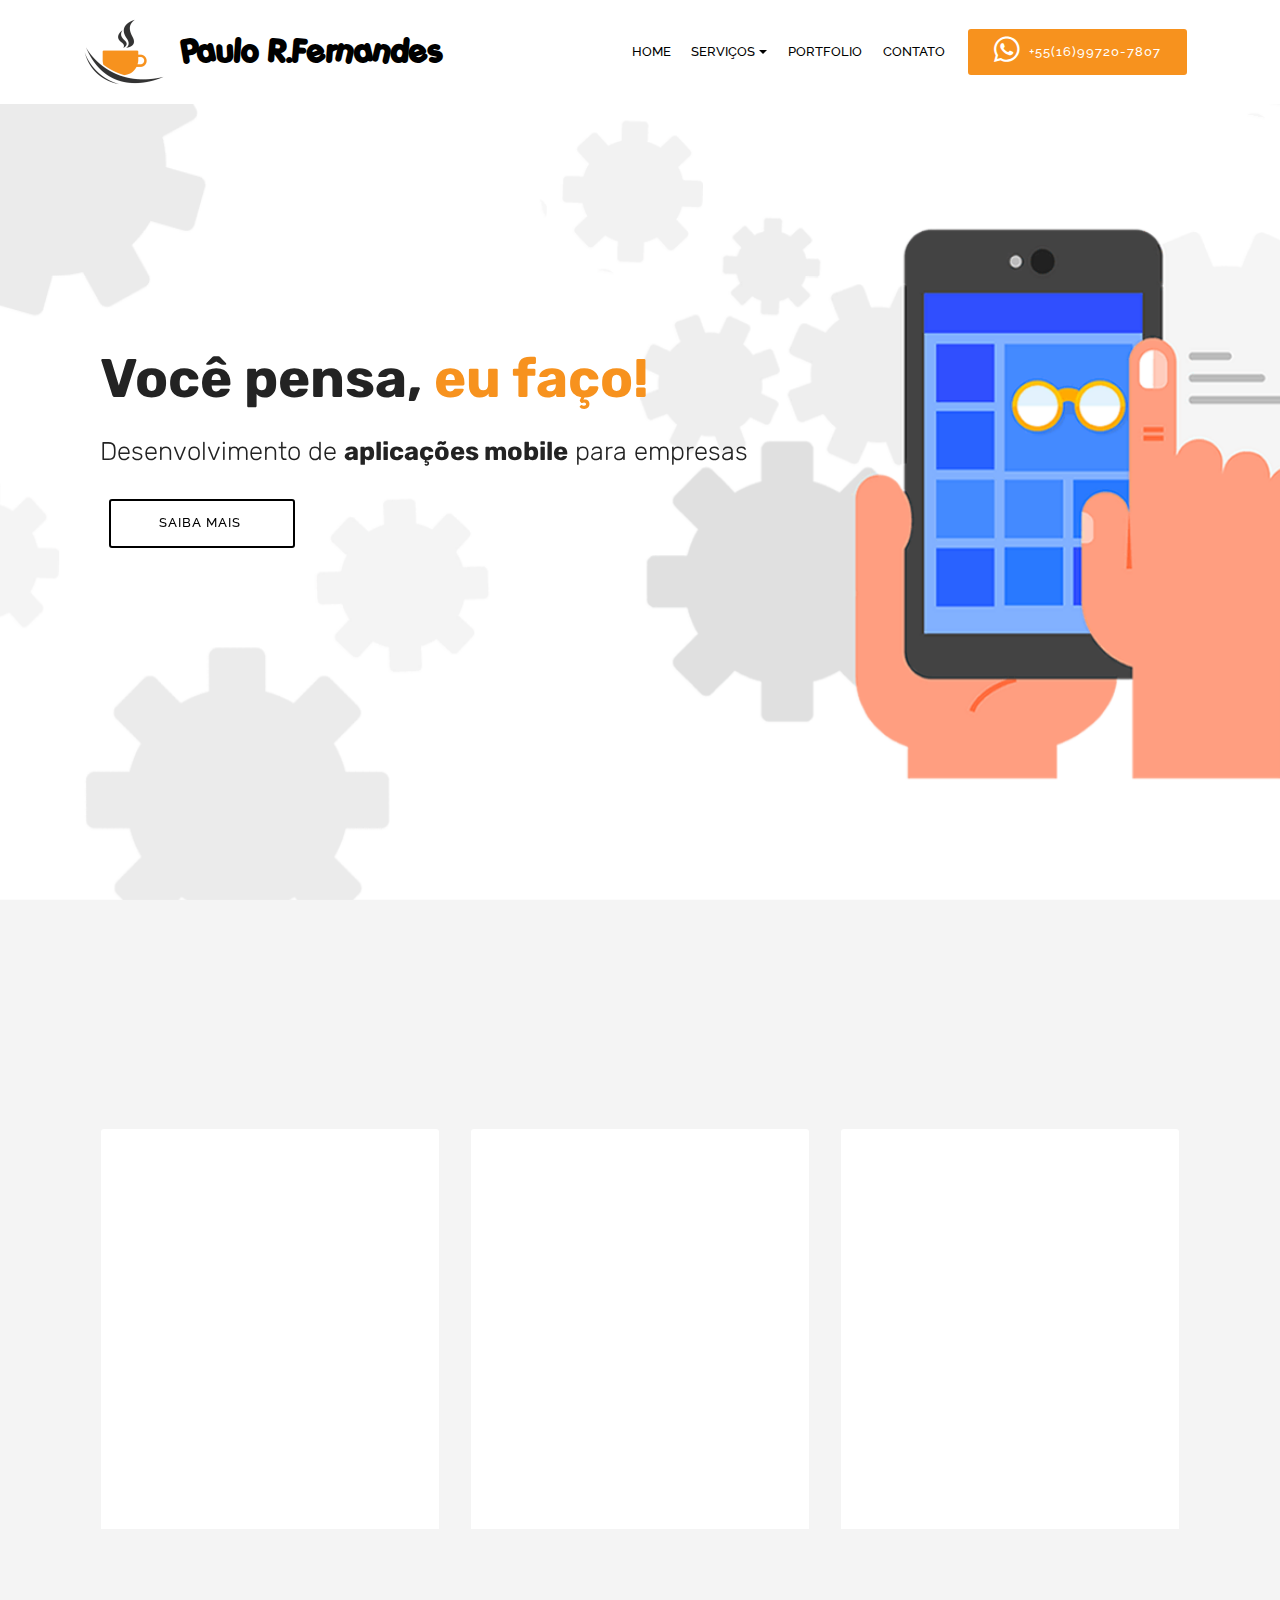
==== commit 0ff6f2ae: "create github pages" ====
--- a/Aplicações mobile.html
+++ b/Aplicações mobile.html
@@ -69,8 +69,8 @@
             <ul class="navbar-nav nav-dropdown" data-app-modern-menu="true"><li class="nav-item">
                     <a class="nav-link link text-black display-4" href="index.html#header9-e">
                         HOME</a>
-                </li><li class="nav-item dropdown open"><a class="nav-link link text-black dropdown-toggle display-4" href="index.html#features10-3" aria-expanded="true" data-toggle="dropdown-submenu">
-                        SERVIÇOS</a><div class="dropdown-menu"><a class="text-black dropdown-item display-4" href="index.html#features10-3" aria-expanded="true">MEUS SERVIÇOS</a><a class="text-black dropdown-item display-4" href="app.html#header9-16" aria-expanded="true">APLICAÇÕES MOBILE</a></div></li><li class="nav-item"><a class="nav-link link text-black display-4" href="index.html#clients-0">
+                </li><li class="nav-item dropdown"><a class="nav-link link text-black dropdown-toggle display-4" href="index.html#features10-3" aria-expanded="false" data-toggle="dropdown-submenu">
+                        SERVIÇOS</a><div class="dropdown-menu"><a class="text-black dropdown-item display-4" href="index.html#features10-3" aria-expanded="true">MEUS SERVIÇOS</a><a class="text-black dropdown-item display-4" href="Aplicações mobile.html#header9-16" aria-expanded="true">APLICAÇÕES MOBILE</a></div></li><li class="nav-item"><a class="nav-link link text-black display-4" href="index.html#clients-0">
                         PORTFOLIO</a></li>
                 <li class="nav-item">
                     <a class="nav-link link text-black display-4" href="index.html#form1-a">CONTATO</a>
@@ -82,7 +82,7 @@
     </nav>
 </section>
 
-<section class="engine"><a href="https://mobirise.ws/l">html web creator</a></section><section class="header9 cid-qZQZypnzHn mbr-fullscreen mbr-parallax-background" id="header9-16">
+<section class="engine"><a href="https://mobirise.ws/n">best website maker app</a></section><section class="header9 cid-qZQZypnzHn mbr-fullscreen mbr-parallax-background" id="header9-16">
 
     
 
@@ -90,7 +90,7 @@
 
     <div class="container">
         <div class="media-container-column mbr-white col-md-8">
-            <h1 class="mbr-section-title align-left mbr-bold pb-3 mbr-fonts-style display-1">Você pensa, <a href="#">eu faço!</a></h1>
+            <h1 class="mbr-section-title align-left mbr-bold pb-3 mbr-fonts-style display-1">Você pensa, <a href="Aplicações mobile.html#content4-17"><strong>eu faço!</strong></a></h1>
             <h3 class="mbr-section-subtitle align-left mbr-light pb-3 mbr-fonts-style display-2"><span style="font-style: normal;">
                 Desenvolvimento de <strong>aplicações mobile</strong> para empresas</span></h3>
             
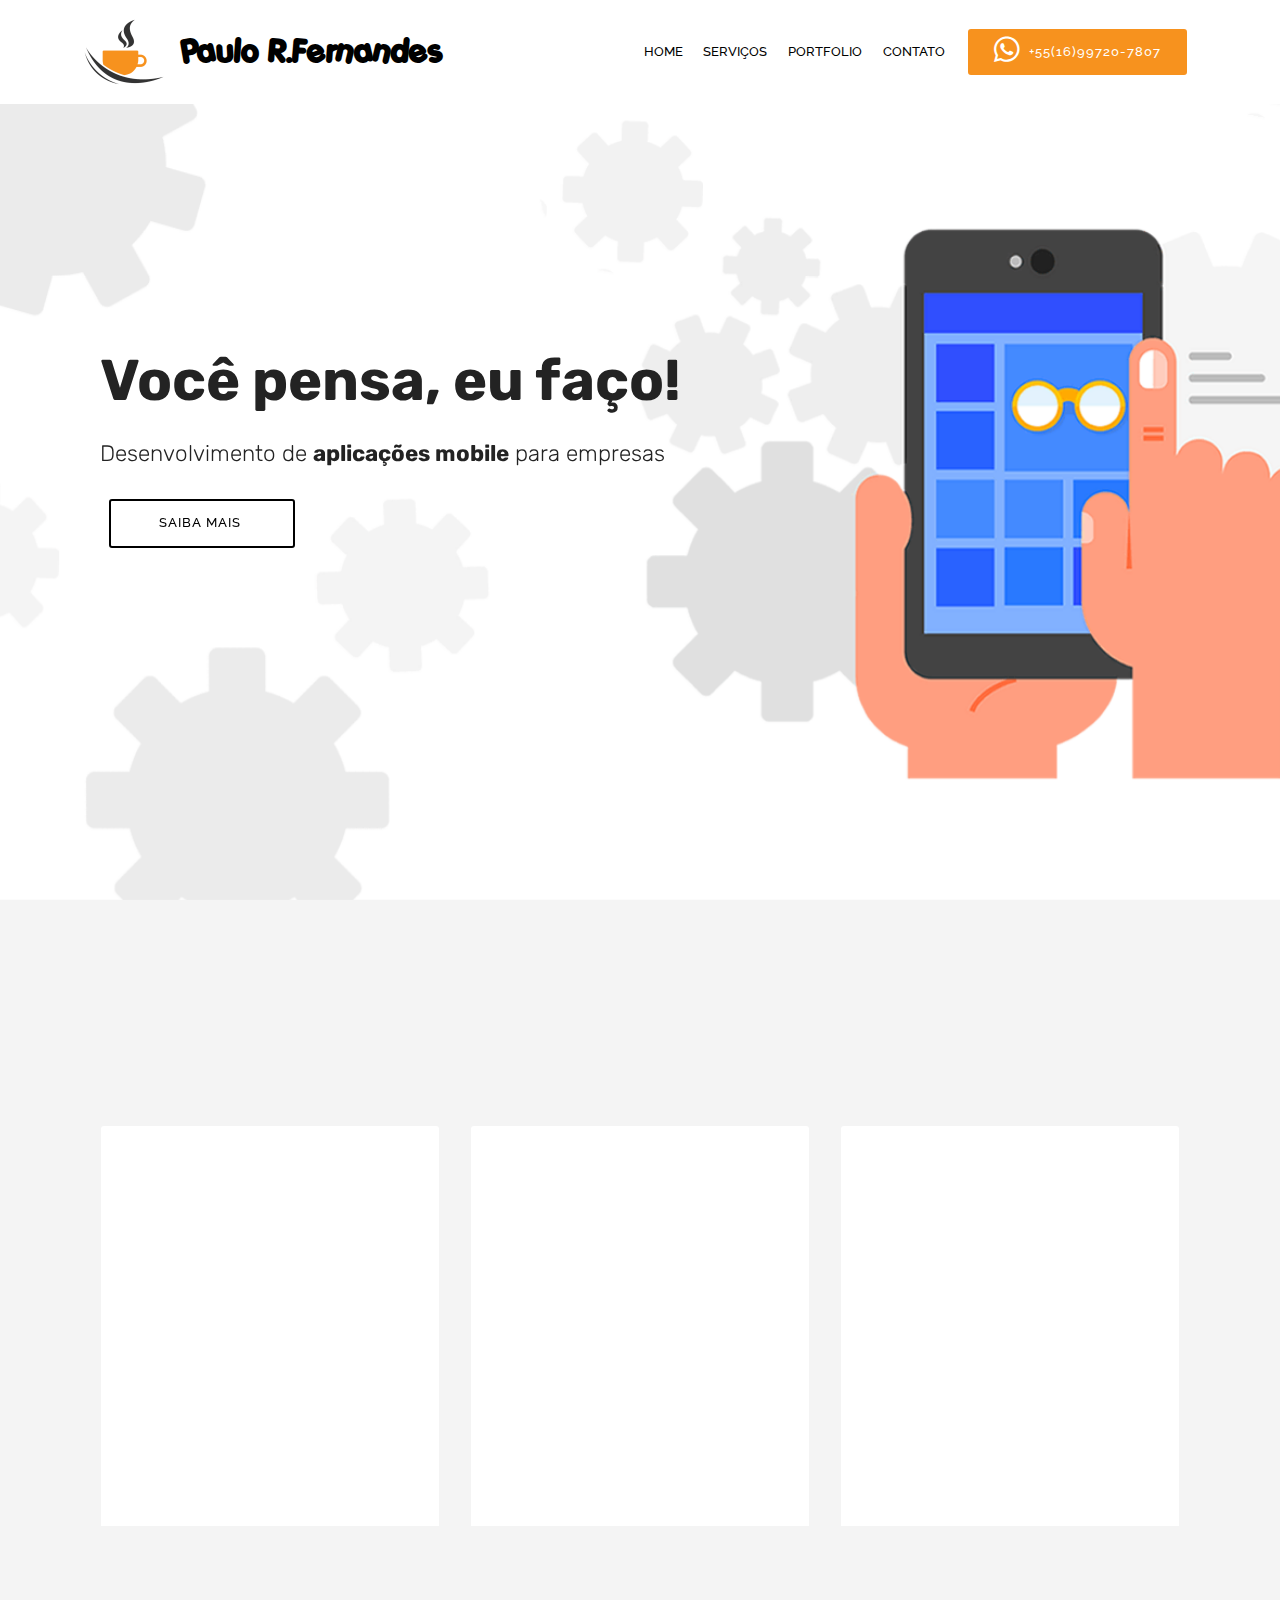
==== commit 5c667c8e: "create github pages" ====
--- a/Aplicações mobile.html
+++ b/Aplicações mobile.html
@@ -69,8 +69,8 @@
             <ul class="navbar-nav nav-dropdown" data-app-modern-menu="true"><li class="nav-item">
                     <a class="nav-link link text-black display-4" href="index.html#header9-e">
                         HOME</a>
-                </li><li class="nav-item dropdown"><a class="nav-link link text-black dropdown-toggle display-4" href="index.html#features10-3" aria-expanded="false" data-toggle="dropdown-submenu">
-                        SERVIÇOS</a><div class="dropdown-menu"><a class="text-black dropdown-item display-4" href="index.html#features10-3" aria-expanded="true">MEUS SERVIÇOS</a><a class="text-black dropdown-item display-4" href="Aplicações mobile.html#header9-16" aria-expanded="true">APLICAÇÕES MOBILE</a></div></li><li class="nav-item"><a class="nav-link link text-black display-4" href="index.html#clients-0">
+                </li><li class="nav-item dropdown open"><a class="nav-link link text-black display-4" href="index.html#features10-3" aria-expanded="true">
+                        SERVIÇOS</a></li><li class="nav-item"><a class="nav-link link text-black display-4" href="index.html#clients-0">
                         PORTFOLIO</a></li>
                 <li class="nav-item">
                     <a class="nav-link link text-black display-4" href="index.html#form1-a">CONTATO</a>
@@ -82,7 +82,7 @@
     </nav>
 </section>
 
-<section class="engine"><a href="https://mobirise.ws/n">best website maker app</a></section><section class="header9 cid-qZQZypnzHn mbr-fullscreen mbr-parallax-background" id="header9-16">
+<section class="engine"><a href="https://mobirise.ws/p">open source web page builder</a></section><section class="header9 cid-qZQZypnzHn mbr-fullscreen mbr-parallax-background" id="header9-16">
 
     
 
@@ -90,7 +90,7 @@
 
     <div class="container">
         <div class="media-container-column mbr-white col-md-8">
-            <h1 class="mbr-section-title align-left mbr-bold pb-3 mbr-fonts-style display-1">Você pensa, <a href="Aplicações mobile.html#content4-17"><strong>eu faço!</strong></a></h1>
+            <h1 class="mbr-section-title align-left mbr-bold pb-3 mbr-fonts-style display-1">Você pensa, <strong>eu faço!</strong></h1>
             <h3 class="mbr-section-subtitle align-left mbr-light pb-3 mbr-fonts-style display-2"><span style="font-style: normal;">
                 Desenvolvimento de <strong>aplicações mobile</strong> para empresas</span></h3>
             
--- a/assets/mobirise/css/mbr-additional.css
+++ b/assets/mobirise/css/mbr-additional.css
@@ -21,17 +21,17 @@
 }
 .display-1 {
   font-family: 'Rubik', sans-serif;
-  font-size: 3.4rem;
+  font-size: 3.6rem;
 }
 .display-1 > .mbr-iconfont {
-  font-size: 5.44rem;
+  font-size: 5.76rem;
 }
 .display-2 {
   font-family: 'Rubik', sans-serif;
-  font-size: 1.6rem;
+  font-size: 1.4rem;
 }
 .display-2 > .mbr-iconfont {
-  font-size: 2.56rem;
+  font-size: 2.24rem;
 }
 .display-4 {
   font-family: 'Raleway', sans-serif;
@@ -61,14 +61,14 @@
 /* 0.65 - min scale variable, may vary */
 @media (max-width: 768px) {
   .display-1 {
-    font-size: 2.72rem;
-    font-size: calc( 1.8399999999999999rem + (3.4 - 1.8399999999999999) * ((100vw - 20rem) / (48 - 20)));
-    line-height: calc( 1.4 * (1.8399999999999999rem + (3.4 - 1.8399999999999999) * ((100vw - 20rem) / (48 - 20))));
+    font-size: 2.88rem;
+    font-size: calc( 1.91rem + (3.6 - 1.91) * ((100vw - 20rem) / (48 - 20)));
+    line-height: calc( 1.4 * (1.91rem + (3.6 - 1.91) * ((100vw - 20rem) / (48 - 20))));
   }
   .display-2 {
-    font-size: 1.28rem;
-    font-size: calc( 1.21rem + (1.6 - 1.21) * ((100vw - 20rem) / (48 - 20)));
-    line-height: calc( 1.4 * (1.21rem + (1.6 - 1.21) * ((100vw - 20rem) / (48 - 20))));
+    font-size: 1.12rem;
+    font-size: calc( 1.14rem + (1.4 - 1.14) * ((100vw - 20rem) / (48 - 20)));
+    line-height: calc( 1.4 * (1.14rem + (1.4 - 1.14) * ((100vw - 20rem) / (48 - 20))));
   }
   .display-4 {
     font-size: 0.64rem;
